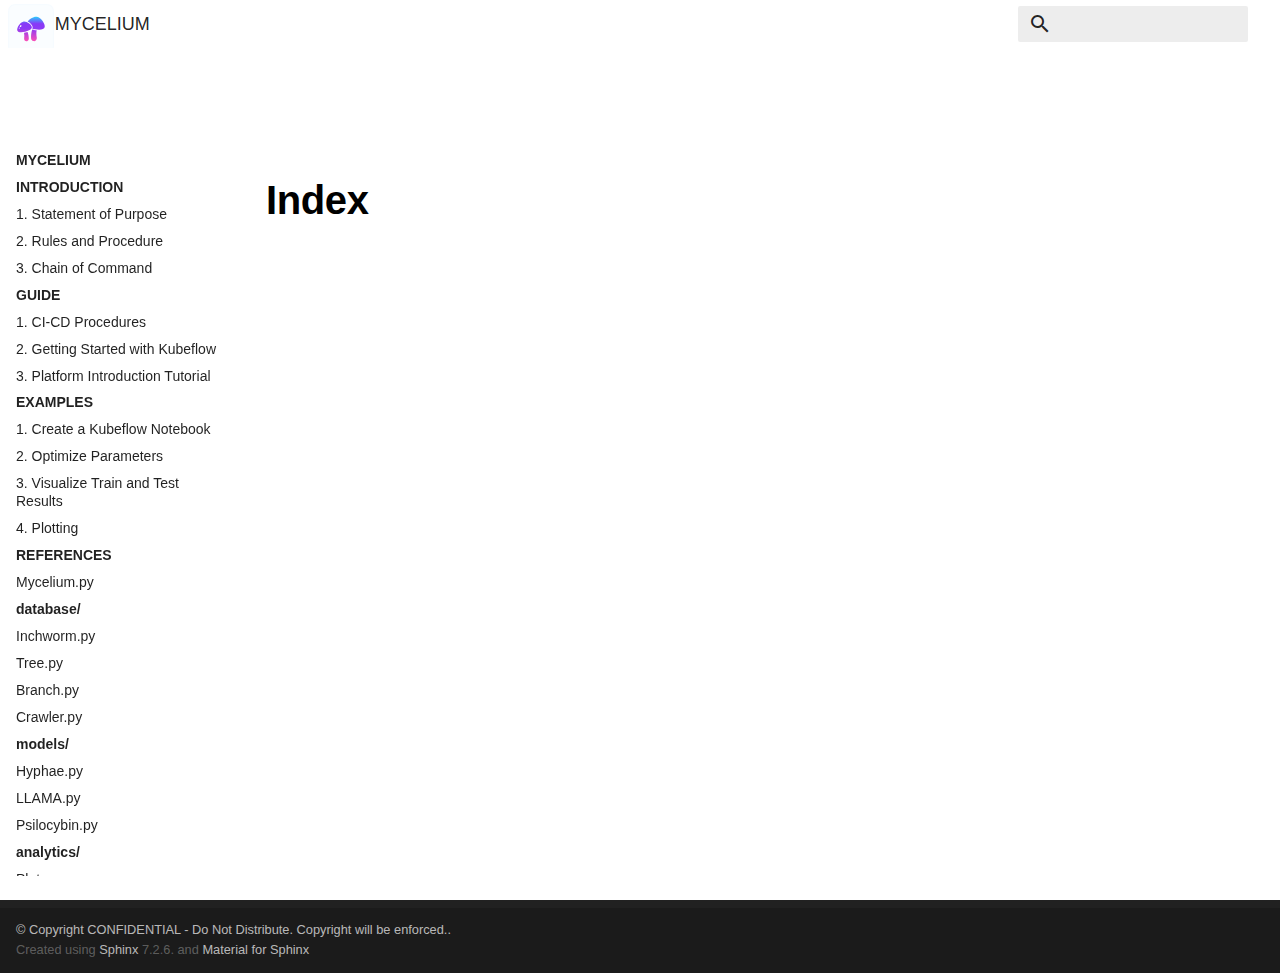
==== genindex.html @ 8ce32961 "add new code" ====
<!DOCTYPE html>

<html lang="en" data-content_root="./">
  <head>
    <meta charset="utf-8" />
    <meta name="viewport" content="width=device-width, initial-scale=1.0" />
  <meta name="viewport" content="width=device-width,initial-scale=1">
  <meta http-equiv="x-ua-compatible" content="ie=edge">
  <meta name="lang:clipboard.copy" content="Copy to clipboard">
  <meta name="lang:clipboard.copied" content="Copied to clipboard">
  <meta name="lang:search.language" content="en">
  <meta name="lang:search.pipeline.stopwords" content="True">
  <meta name="lang:search.pipeline.trimmer" content="True">
  <meta name="lang:search.result.none" content="No matching documents">
  <meta name="lang:search.result.one" content="1 matching document">
  <meta name="lang:search.result.other" content="# matching documents">
  <meta name="lang:search.tokenizer" content="[\s\-]+">

  
    <link href="https://fonts.gstatic.com/" rel="preconnect" crossorigin>
    <link href="https://fonts.googleapis.com/css?family=Roboto+Mono:400,500,700|Roboto:300,400,400i,700&display=fallback" rel="stylesheet">

    <style>
      body,
      input {
        font-family: "Roboto", "Helvetica Neue", Helvetica, Arial, sans-serif
      }

      code,
      kbd,
      pre {
        font-family: "Roboto Mono", "Courier New", Courier, monospace
      }
    </style>
  

  <link rel="stylesheet" href="_static/stylesheets/application.css"/>
  <link rel="stylesheet" href="_static/stylesheets/application-palette.css"/>
  <link rel="stylesheet" href="_static/stylesheets/application-fixes.css"/>
  
  <link rel="stylesheet" href="_static/fonts/material-icons.css"/>
  
  <meta name="theme-color" content="#3f51b5">
  <script src="_static/javascripts/modernizr.js"></script>
  
  
  
    <title>Index &#8212; MYCELIUM  documentation</title>
    <link rel="stylesheet" type="text/css" href="_static/pygments.css?v=83e35b93" />
    <link rel="stylesheet" type="text/css" href="_static/material.css?v=79c92029" />
    <link rel="stylesheet" type="text/css" href="_static/_style.css?v=a28cf678" />
    <link rel="stylesheet" type="text/css" href="_static/_style.css?v=a28cf678" />
    <script src="_static/documentation_options.js?v=5929fcd5"></script>
    <script src="_static/doctools.js?v=888ff710"></script>
    <script src="_static/sphinx_highlight.js?v=dc90522c"></script>
    <script crossorigin="anonymous" integrity="sha256-Ae2Vz/4ePdIu6ZyI/5ZGsYnb+m0JlOmKPjt6XZ9JJkA=" src="https://cdnjs.cloudflare.com/ajax/libs/require.js/2.3.4/require.min.js"></script>
    <link rel="index" title="Index" href="#" />
    <link rel="search" title="Search" href="search.html" />
  
   

  </head>
  <body dir=ltr
        data-md-color-primary=white data-md-color-accent=black>
  
  <svg class="md-svg">
    <defs data-children-count="0">
      
      <svg xmlns="http://www.w3.org/2000/svg" width="416" height="448" viewBox="0 0 416 448" id="__github"><path fill="currentColor" d="M160 304q0 10-3.125 20.5t-10.75 19T128 352t-18.125-8.5-10.75-19T96 304t3.125-20.5 10.75-19T128 256t18.125 8.5 10.75 19T160 304zm160 0q0 10-3.125 20.5t-10.75 19T288 352t-18.125-8.5-10.75-19T256 304t3.125-20.5 10.75-19T288 256t18.125 8.5 10.75 19T320 304zm40 0q0-30-17.25-51T296 232q-10.25 0-48.75 5.25Q229.5 240 208 240t-39.25-2.75Q130.75 232 120 232q-29.5 0-46.75 21T56 304q0 22 8 38.375t20.25 25.75 30.5 15 35 7.375 37.25 1.75h42q20.5 0 37.25-1.75t35-7.375 30.5-15 20.25-25.75T360 304zm56-44q0 51.75-15.25 82.75-9.5 19.25-26.375 33.25t-35.25 21.5-42.5 11.875-42.875 5.5T212 416q-19.5 0-35.5-.75t-36.875-3.125-38.125-7.5-34.25-12.875T37 371.5t-21.5-28.75Q0 312 0 260q0-59.25 34-99-6.75-20.5-6.75-42.5 0-29 12.75-54.5 27 0 47.5 9.875t47.25 30.875Q171.5 96 212 96q37 0 70 8 26.25-20.5 46.75-30.25T376 64q12.75 25.5 12.75 54.5 0 21.75-6.75 42 34 40 34 99.5z"/></svg>
      
    </defs>
  </svg>
  
  <input class="md-toggle" data-md-toggle="drawer" type="checkbox" id="__drawer">
  <input class="md-toggle" data-md-toggle="search" type="checkbox" id="__search">
  <label class="md-overlay" data-md-component="overlay" for="__drawer"></label>
  <a href="#genindex" tabindex="1" class="md-skip"> Skip to content </a>
  <header class="md-header" data-md-component="header">
  <nav class="md-header-nav md-grid">
    <div class="md-flex navheader">
      <div class="md-flex__cell md-flex__cell--shrink">
        <a href="index.html" title="MYCELIUM  documentation"
           class="md-header-nav__button md-logo">
          
            &nbsp;
          
        </a>
      </div>
      <div class="md-flex__cell md-flex__cell--shrink">
        <label class="md-icon md-icon--menu md-header-nav__button" for="__drawer"></label>
      </div>
      <div class="md-flex__cell md-flex__cell--stretch">
        <div class="md-flex__ellipsis md-header-nav__title" data-md-component="title">
          <span class="md-header-nav__topic">MYCELIUM</span>
          <span class="md-header-nav__topic"> Index </span>
        </div>
      </div>
      <div class="md-flex__cell md-flex__cell--shrink">
        <label class="md-icon md-icon--search md-header-nav__button" for="__search"></label>
        
<div class="md-search" data-md-component="search" role="dialog">
  <label class="md-search__overlay" for="__search"></label>
  <div class="md-search__inner" role="search">
    <form class="md-search__form" action="search.html" method="get" name="search">
      <input type="text" class="md-search__input" name="q" placeholder=""Search""
             autocapitalize="off" autocomplete="off" spellcheck="false"
             data-md-component="query" data-md-state="active">
      <label class="md-icon md-search__icon" for="__search"></label>
      <button type="reset" class="md-icon md-search__icon" data-md-component="reset" tabindex="-1">
        &#xE5CD;
      </button>
    </form>
    <div class="md-search__output">
      <div class="md-search__scrollwrap" data-md-scrollfix>
        <div class="md-search-result" data-md-component="result">
          <div class="md-search-result__meta">
            Type to start searching
          </div>
          <ol class="md-search-result__list"></ol>
        </div>
      </div>
    </div>
  </div>
</div>

      </div>
      
      
  
  <script src="_static/javascripts/version_dropdown.js"></script>
  <script>
    var json_loc = ""versions.json"",
        target_loc = "../",
        text = "Versions";
    $( document ).ready( add_version_dropdown(json_loc, target_loc, text));
  </script>
  

    </div>
  </nav>
</header>

  
  <div class="md-container">
    
    
    
  <nav class="md-tabs" data-md-component="tabs">
    <div class="md-tabs__inner md-grid">
      <ul class="md-tabs__list">
          <li class="md-tabs__item"><a href="index.html" class="md-tabs__link">MYCELIUM  documentation</a></li>
      </ul>
    </div>
  </nav>
    <main class="md-main">
      <div class="md-main__inner md-grid" data-md-component="container">
        
          <div class="md-sidebar md-sidebar--primary" data-md-component="navigation">
            <div class="md-sidebar__scrollwrap">
              <div class="md-sidebar__inner">
                <nav class="md-nav md-nav--primary" data-md-level="0">
  <label class="md-nav__title md-nav__title--site" for="__drawer">
    <a href="index.html" title="MYCELIUM documentation" class="md-nav__button md-logo">
      
        <img src="_static/" alt=" logo" width="48" height="48">
      
    </a>
    <a href="index.html"
       title="MYCELIUM documentation">MYCELIUM</a>
  </label>
  

  
  <ul class="md-nav__list">
    <li class="md-nav__item">
    
      <span class="md-nav__link caption"><span class="caption-text">INTRODUCTION</span></span>
    
    </li>
    <li class="md-nav__item">
    
    
      <a href="Guide/purpose.html" class="md-nav__link">1. Statement of Purpose</a>
      
    
    </li>
    <li class="md-nav__item">
    
    
      <a href="Guide/guidelines.html" class="md-nav__link">2. Rules and Procedure</a>
      
    
    </li>
    <li class="md-nav__item">
    
    
      <a href="Guide/chain-of-command.html" class="md-nav__link">3. Chain of Command</a>
      
    
    </li>
    <li class="md-nav__item">
    
      <span class="md-nav__link caption"><span class="caption-text">GUIDE</span></span>
    
    </li>
    <li class="md-nav__item">
    
    
      <a href="Guide/ci-cd.html" class="md-nav__link">1. CI-CD Procedures</a>
      
    
    </li>
    <li class="md-nav__item">
    
    
      <a href="Guide/kubeflow.html" class="md-nav__link">2. Getting Started with Kubeflow</a>
      
    
    </li>
    <li class="md-nav__item">
    
    
      <a href="Guide/dashboard.html" class="md-nav__link">3. Platform Introduction Tutorial</a>
      
    
    </li>
    <li class="md-nav__item">
    
      <span class="md-nav__link caption"><span class="caption-text">EXAMPLES</span></span>
    
    </li>
    <li class="md-nav__item">
    
    
      <a href="Examples/notebooks.html" class="md-nav__link">1. Create a Kubeflow Notebook</a>
      
    
    </li>
    <li class="md-nav__item">
    
    
      <a href="Examples/katib.html" class="md-nav__link">2. Optimize Parameters</a>
      
    
    </li>
    <li class="md-nav__item">
    
    
      <a href="Examples/tensorboards.html" class="md-nav__link">3. Visualize Train and Test Results</a>
      
    
    </li>
    <li class="md-nav__item">
    
    
      <a href="Examples/plot-overview.html" class="md-nav__link">4. Plotting</a>
      
    
    </li>
    <li class="md-nav__item">
    
      <span class="md-nav__link caption"><span class="caption-text">REFERENCES</span></span>
    
    </li>
    <li class="md-nav__item">
    
    
      <a href="References/Mycelium.html" class="md-nav__link">Mycelium.py</a>
      
    
    </li>
    <li class="md-nav__item">
    
      <span class="md-nav__link caption"><span class="caption-text">database/</span></span>
    
    </li>
    <li class="md-nav__item">
    
    
      <a href="References/Mycelium/Inchworm.html" class="md-nav__link">Inchworm.py</a>
      
    
    </li>
    <li class="md-nav__item">
    
    
      <a href="References/Mycelium/Tree.html" class="md-nav__link">Tree.py</a>
      
    
    </li>
    <li class="md-nav__item">
    
    
      <a href="References/Mycelium/Branch.html" class="md-nav__link">Branch.py</a>
      
    
    </li>
    <li class="md-nav__item">
    
    
      <a href="References/Mycelium/Crawler.html" class="md-nav__link">Crawler.py</a>
      
    
    </li>
    <li class="md-nav__item">
    
      <span class="md-nav__link caption"><span class="caption-text">models/</span></span>
    
    </li>
    <li class="md-nav__item">
    
    
      <a href="References/Mycelium/Hyphae.html" class="md-nav__link">Hyphae.py</a>
      
    
    </li>
    <li class="md-nav__item">
    
    
      <a href="References/Mycelium/LLAMA.html" class="md-nav__link">LLAMA.py</a>
      
    
    </li>
    <li class="md-nav__item">
    
    
      <a href="References/Mycelium/Psilocybin.html" class="md-nav__link">Psilocybin.py</a>
      
    
    </li>
    <li class="md-nav__item">
    
      <span class="md-nav__link caption"><span class="caption-text">analytics/</span></span>
    
    </li>
    <li class="md-nav__item">
    
    
      <a href="References/Mycelium/Plot.html" class="md-nav__link">Plot.py</a>
      
    
    </li>
    <li class="md-nav__item">
    
    
      <a href="References/Mycelium/Cap.html" class="md-nav__link">Cap.py</a>
      
    
    </li>
  </ul>
  

</nav>
              </div>
            </div>
          </div>
          <div class="md-sidebar md-sidebar--secondary" data-md-component="toc">
            <div class="md-sidebar__scrollwrap">
              <div class="md-sidebar__inner">
                
<nav class="md-nav md-nav--secondary">
  <ul class="md-nav__list" data-md-scrollfix="">
    

<li id="searchbox" class="md-nav__item"></li>

  </ul>
</nav>
              </div>
            </div>
          </div>
        
        <div class="md-content">
          <article class="md-content__inner md-typeset" role="main">
            

<h1 id="index">Index</h1>

<div class="genindex-jumpbox">
 
</div>


          </article>
        </div>
      </div>
    </main>
  </div>
  <footer class="md-footer">
    <div class="md-footer-nav">
      <nav class="md-footer-nav__inner md-grid">
          
          
        </a>
        
      </nav>
    </div>
    <div class="md-footer-meta md-typeset">
      <div class="md-footer-meta__inner md-grid">
        <div class="md-footer-copyright">
          <div class="md-footer-copyright__highlight">
              &#169; Copyright CONFIDENTIAL - Do Not Distribute. Copyright will be enforced..
              
          </div>
            Created using
            <a href="http://www.sphinx-doc.org/">Sphinx</a> 7.2.6.
             and
            <a href="https://github.com/bashtage/sphinx-material/">Material for
              Sphinx</a>
        </div>
      </div>
    </div>
  </footer>
  <script src="_static/javascripts/application.js"></script>
  <script>app.initialize({version: "1.0.4", url: {base: ".."}})</script>
  </body>
</html>
---- _static/stylesheets/application.css ----
@charset "UTF-8";
html{
    box-sizing:border-box
}
*,:after,:before{
    box-sizing:inherit
}
html{
    -webkit-text-size-adjust:none;
    -moz-text-size-adjust:none;
    -ms-text-size-adjust:none;
    text-size-adjust:none
}
body{
    margin:0
}
hr{
    overflow:visible;
    box-sizing:content-box
}
a{
    -webkit-text-decoration-skip:objects
}
a,button,input,label{
    -webkit-tap-highlight-color:transparent
}
a{
    color:inherit;
    text-decoration:none
}
small,sub,sup{
    font-size:80%
}
sub,sup{
    position:relative;
    line-height:0;
    vertical-align:baseline
}
sub{
    bottom:-.25em
}
sup{
    top:-.5em
}
img{
    border-style:none
}
table{
    border-collapse:separate;
    border-spacing:0
}
td,th{
    font-weight:400;
    vertical-align:top
}
button{
    margin:0;
    padding:0;
    border:0;
    outline-style:none;
    background:transparent;
    font-size:inherit
}
input{
    border:0;
    outline:0
}
.md-clipboard:before,.md-icon,.md-nav__button,.md-nav__link:after,.md-nav__title:before,.md-search-result__article--document:before,.md-source-file:before,.md-typeset .admonition>.admonition-title:before,.md-typeset .admonition>summary:before,.md-typeset .critic.comment:before,.md-typeset .footnote-backref,.md-typeset .task-list-control .task-list-indicator:before,.md-typeset details>.admonition-title:before,.md-typeset details>summary:before,.md-typeset summary:after{
    font-family:Material Icons;
    font-style:normal;
    font-variant:normal;
    font-weight:400;
    line-height:1;
    text-transform:none;
    white-space:nowrap;
    speak:none;
    word-wrap:normal;
    direction:ltr
}
.md-content__icon,.md-footer-nav__button,.md-header-nav__button,.md-nav__button,.md-nav__title:before,.md-search-result__article--document:before{
    display:inline-block;
    margin:.2rem;
    padding:.4rem;
    font-size:1.2rem;
    cursor:pointer
}
.md-icon--arrow-back:before{
    content:""
}
.md-icon--arrow-forward:before{
    content:""
}
.md-icon--menu:before{
    content:""
}
.md-icon--search:before{
    content:""
}
[dir=rtl] .md-icon--arrow-back:before{
    content:""
}
[dir=rtl] .md-icon--arrow-forward:before{
    content:""
}
body{
    -webkit-font-smoothing:antialiased;
    -moz-osx-font-smoothing:grayscale
}
body,input{
    color:rgba(0,0,0,.87);
    -webkit-font-feature-settings:"kern","liga";
    font-feature-settings:"kern","liga";
    font-family:"Roboto", "Helvetica Neue", Helvetica, Arial, sans-serif;
}
code,kbd,pre{
    color:rgba(0,0,0,.87);
    -webkit-font-feature-settings:"kern";
    font-feature-settings:"kern";
    font-family:"Roboto Mono", "Courier New", Courier, monospace;
}
.md-typeset{
    font-size:.8rem;
    line-height:1.6;
    -webkit-print-color-adjust:exact
}
.md-typeset blockquote,.md-typeset ol,.md-typeset p,.md-typeset ul{
    margin:1em 0
}
.md-typeset h1{
    margin:0 0 2rem;
    color:rgba(0,0,0,.54);
    font-size:1.5625rem;
    line-height:1.3
}
.md-typeset h1,.md-typeset h2{
    font-weight:300;
    letter-spacing:-.01em
}
.md-typeset h2{
    margin:2rem 0 .8rem;
    font-size:1.25rem;
    line-height:1.4
}
.md-typeset h3{
    margin:1.6rem 0 .8rem;
    font-size:1rem;
    font-weight:400;
    letter-spacing:-.01em;
    line-height:1.5
}
.md-typeset h2+h3{
    margin-top:.8rem
}
.md-typeset h4{
    font-size:.8rem
}
.md-typeset h4,.md-typeset h5,.md-typeset h6{
    margin:.8rem 0;
    font-weight:700;
    letter-spacing:-.01em
}
.md-typeset h5,.md-typeset h6{
    color:rgba(0,0,0,.54);
    font-size:.64rem
}
.md-typeset h5{
    text-transform:uppercase
}
.md-typeset hr{
    margin:1.5em 0;
    border-bottom:.05rem dotted rgba(0,0,0,.26)
}
.md-typeset a{
    color:#3f51b5;
    word-break:break-word
}
.md-typeset a,.md-typeset a:before{
    transition:color .125s
}
.md-typeset a:active,.md-typeset a:hover{
    color:#536dfe
}
.md-typeset code,.md-typeset pre{
    background-color:hsla(0,0%,92.5%,.5);
    color:#37474f;
    font-size:85%;
    direction:ltr
}
.md-typeset code{
    margin:0 .29412em;
    padding:.07353em 0;
    border-radius:.1rem;
    word-break:break-word;
    -webkit-box-decoration-break:clone;
    box-decoration-break:clone
}
/* TODO: Reverted from #35, needs a different fix
.md-typeset code::before {
  content: "\00a0";
}
.md-typeset code::after {
  content: "\00a0";
}
*/
.md-typeset h1 code,.md-typeset h2 code,.md-typeset h3 code,.md-typeset h4 code,.md-typeset h5 code,.md-typeset h6 code{
    margin:0;
    background-color:transparent;
    box-shadow:none
}
.md-typeset a>code{
    margin:inherit;
    padding:inherit;
    border-radius:initial;
    background-color:inherit;
    color:inherit;
    box-shadow:none
}
.md-typeset pre{
    position:relative;
    margin:1em 0;
    border-radius:.1rem;
    line-height:1.4;
    -webkit-overflow-scrolling:touch
}
.md-typeset pre>code{
    /*
    See GH #32
    display:block;
    */
    margin:0;
    padding:.525rem .6rem;
    background-color:transparent;
    font-size:inherit;
    box-shadow:none;
    -webkit-box-decoration-break:slice;
    box-decoration-break:slice;
    overflow:auto
}
.md-typeset pre>code::-webkit-scrollbar{
    width:.2rem;
    height:.2rem
}
.md-typeset pre>code::-webkit-scrollbar-thumb{
    background-color:rgba(0,0,0,.26)
}
.md-typeset pre>code::-webkit-scrollbar-thumb:hover{
    background-color:#536dfe
}
.md-typeset kbd{
    padding:0 .29412em;
    border-radius:.15rem;
    border:.05rem solid #c9c9c9;
    border-bottom-color:#bcbcbc;
    background-color:#fcfcfc;
    color:#555;
    font-size:85%;
    box-shadow:0 .05rem 0 #b0b0b0;
    word-break:break-word
}
.md-typeset mark{
    margin:0 .25em;
    padding:.0625em 0;
    border-radius:.1rem;
    background-color:rgba(255,235,59,.5);
    box-shadow:.25em 0 0 rgba(255,235,59,.5),-.25em 0 0 rgba(255,235,59,.5);
    word-break:break-word;
    -webkit-box-decoration-break:clone;
    box-decoration-break:clone
}
.md-typeset abbr{
    border-bottom:.05rem dotted rgba(0,0,0,.54);
    text-decoration:none;
    cursor:help
}
.md-typeset small{
    opacity:.75
}
.md-typeset sub,.md-typeset sup{
    margin-left:.07812em
}
[dir=rtl] .md-typeset sub,[dir=rtl] .md-typeset sup{
    margin-right:.07812em;
    margin-left:0
}
.md-typeset blockquote{
    padding-left:.6rem;
    border-left:.2rem solid rgba(0,0,0,.26);
    color:rgba(0,0,0,.54)
}
[dir=rtl] .md-typeset blockquote{
    padding-right:.6rem;
    padding-left:0;
    border-right:.2rem solid rgba(0,0,0,.26);
    border-left:initial
}
.md-typeset ul{
    list-style-type:disc
}
.md-typeset ol,.md-typeset ul{
    margin-left:.625em;
    padding:0
}
[dir=rtl] .md-typeset ol,[dir=rtl] .md-typeset ul{
    margin-right:.625em;
    margin-left:0
}
.md-typeset ol ol,.md-typeset ul ol{
    list-style-type:lower-alpha
}
.md-typeset ol ol ol,.md-typeset ul ol ol{
    list-style-type:lower-roman
}
.md-typeset ol li,.md-typeset ul li{
    margin-bottom:.5em;
    margin-left:1.25em
}
[dir=rtl] .md-typeset ol li,[dir=rtl] .md-typeset ul li{
    margin-right:1.25em;
    margin-left:0
}
.md-typeset ol li blockquote,.md-typeset ol li p,.md-typeset ul li blockquote,.md-typeset ul li p{
    margin:.5em 0
}
.md-typeset ol li:last-child,.md-typeset ul li:last-child{
    margin-bottom:0
}
.md-typeset ol li ol,.md-typeset ol li ul,.md-typeset ul li ol,.md-typeset ul li ul{
    margin:.5em 0 .5em .625em
}
[dir=rtl] .md-typeset ol li ol,[dir=rtl] .md-typeset ol li ul,[dir=rtl] .md-typeset ul li ol,[dir=rtl] .md-typeset ul li ul{
    margin-right:.625em;
    margin-left:0
}
.md-typeset dd{
    margin:1em 0 1em 1.875em
}
[dir=rtl] .md-typeset dd{
    margin-right:1.875em;
    margin-left:0
}
.md-typeset iframe,.md-typeset img,.md-typeset svg{
    max-width:100%
}
.md-typeset table:not([class]){
    box-shadow:0 2px 2px 0 rgba(0,0,0,.14),0 1px 5px 0 rgba(0,0,0,.12),0 3px 1px -2px rgba(0,0,0,.2);
    display:inline-block;
    max-width:100%;
    border-radius:.1rem;
    font-size:.64rem;
    overflow:auto;
    -webkit-overflow-scrolling:touch
}
.md-typeset table:not([class])+*{
    margin-top:1.5em
}
.md-typeset table:not([class]) td:not([align]),.md-typeset table:not([class]) th:not([align]){
    text-align:left
}
[dir=rtl] .md-typeset table:not([class]) td:not([align]),[dir=rtl] .md-typeset table:not([class]) th:not([align]){
    text-align:right
}
.md-typeset table:not([class]) th{
    min-width:5rem;
    padding:.6rem .8rem;
    background-color:rgba(0,0,0,.54);
    color:#fff;
    vertical-align:top
}
.md-typeset table:not([class]) td{
    padding:.6rem .8rem;
    border-top:.05rem solid rgba(0,0,0,.07);
    vertical-align:top
}
.md-typeset table:not([class]) tr{
    transition:background-color .125s
}
.md-typeset table:not([class]) tr:hover{
    background-color:rgba(0,0,0,.035);
    box-shadow:inset 0 .05rem 0 #fff
}
.md-typeset table:not([class]) tr:first-child td{
    border-top:0
}
.md-typeset table:not([class]) a{
    word-break:normal
}
.md-typeset__scrollwrap{
    margin:1em -.8rem;
    overflow-x:auto;
    -webkit-overflow-scrolling:touch
}
.md-typeset .md-typeset__table{
    display:inline-block;
    margin-bottom:.5em;
    padding:0 .8rem
}
.md-typeset .md-typeset__table table{
    display:table;
    width:100%;
    margin:0;
    overflow:hidden
}
html{
    font-size:125%;
    overflow-x:hidden
}
body,html{
    height:100%
}
body{
    position:relative;
    font-size:.5rem
}
hr{
    display:block;
    height:.05rem;
    padding:0;
    border:0
}
.md-svg{
    display:none
}
.md-grid{
    max-width:73rem;
    margin-right:auto;
    margin-left:auto
}
.md-container,.md-main{
    overflow:auto
}
.md-container{
    display:table;
    width:100%;
    height:100%;
    padding-top:2.4rem;
    table-layout:fixed
}
.md-main{
    display:table-row;
    height:100%
}
.md-main__inner{
    height:100%;
    padding-top:1.5rem;
    padding-bottom:.05rem
}
.md-toggle{
    display:none
}
.md-overlay{
    position:fixed;
    top:0;
    width:0;
    height:0;
    transition:width 0s .25s,height 0s .25s,opacity .25s;
    background-color:rgba(0,0,0,.54);
    opacity:0;
    z-index:3
}
.md-flex{
    display:table
}
.md-flex__cell{
    display:table-cell;
    position:relative;
    vertical-align:top
}
.md-flex__cell--shrink{
    width:0
}
.md-flex__cell--stretch{
    display:table;
    width:100%;
    table-layout:fixed
}
.md-flex__ellipsis{
    display:table-cell;
    text-overflow:ellipsis;
    white-space:nowrap;
    overflow:hidden
}
.md-skip{
    position:fixed;
    width:.05rem;
    height:.05rem;
    margin:.5rem;
    padding:.3rem .5rem;
    -webkit-transform:translateY(.4rem);
    transform:translateY(.4rem);
    border-radius:.1rem;
    background-color:rgba(0,0,0,.87);
    color:#fff;
    font-size:.64rem;
    opacity:0;
    overflow:hidden
}
.md-skip:focus{
    width:auto;
    height:auto;
    clip:auto;
    -webkit-transform:translateX(0);
    transform:translateX(0);
    transition:opacity .175s 75ms,-webkit-transform .25s cubic-bezier(.4,0,.2,1);
    transition:transform .25s cubic-bezier(.4,0,.2,1),opacity .175s 75ms;
    transition:transform .25s cubic-bezier(.4,0,.2,1),opacity .175s 75ms,-webkit-transform .25s cubic-bezier(.4,0,.2,1);
    opacity:1;
    z-index:10
}
@page{
    margin:25mm
}
.md-clipboard{
    position:absolute;
    top:.3rem;
    right:.3rem;
    width:1.4rem;
    height:1.4rem;
    border-radius:.1rem;
    font-size:.8rem;
    cursor:pointer;
    z-index:1;
    -webkit-backface-visibility:hidden;
    backface-visibility:hidden
}
.md-clipboard:before{
    transition:color .25s,opacity .25s;
    color:rgba(0,0,0,.07);
    content:"\E14D"
}
.codehilite:hover .md-clipboard:before,.md-typeset .highlight:hover .md-clipboard:before,pre:hover .md-clipboard:before{
    color:rgba(0,0,0,.54)
}
.md-clipboard:focus:before,.md-clipboard:hover:before{
    color:#536dfe
}
.md-clipboard__message{
    display:block;
    position:absolute;
    top:0;
    right:1.7rem;
    padding:.3rem .5rem;
    -webkit-transform:translateX(.4rem);
    transform:translateX(.4rem);
    transition:opacity .175s,-webkit-transform .25s cubic-bezier(.9,.1,.9,0);
    transition:transform .25s cubic-bezier(.9,.1,.9,0),opacity .175s;
    transition:transform .25s cubic-bezier(.9,.1,.9,0),opacity .175s,-webkit-transform .25s cubic-bezier(.9,.1,.9,0);
    border-radius:.1rem;
    background-color:rgba(0,0,0,.54);
    color:#fff;
    font-size:.64rem;
    white-space:nowrap;
    opacity:0;
    pointer-events:none
}
.md-clipboard__message--active{
    -webkit-transform:translateX(0);
    transform:translateX(0);
    transition:opacity .175s 75ms,-webkit-transform .25s cubic-bezier(.4,0,.2,1);
    transition:transform .25s cubic-bezier(.4,0,.2,1),opacity .175s 75ms;
    transition:transform .25s cubic-bezier(.4,0,.2,1),opacity .175s 75ms,-webkit-transform .25s cubic-bezier(.4,0,.2,1);
    opacity:1;
    pointer-events:auto
}
.md-clipboard__message:before{
    content:attr(aria-label)
}
.md-clipboard__message:after{
    display:block;
    position:absolute;
    top:50%;
    right:-.2rem;
    width:0;
    margin-top:-.2rem;
    border-color:transparent rgba(0,0,0,.54);
    border-style:solid;
    border-width:.2rem 0 .2rem .2rem;
    content:""
}
.md-content__inner{
    margin:0 .8rem 1.2rem;
    padding-top:.6rem
}
.md-content__inner:before{
    display:block;
    height:.4rem;
    content:""
}
.md-content__inner>:last-child{
    margin-bottom:0
}
.md-content__icon{
    position:relative;
    margin:.4rem 0;
    padding:0;
    float:right
}
.md-typeset .md-content__icon{
    color:rgba(0,0,0,.26)
}
.md-header{
    position:fixed;
    top:0;
    right:0;
    left:0;
    height:2.4rem;
    transition:background-color .25s,color .25s;
    background-color:#3f51b5;
    color:#fff;
    box-shadow:none;
    z-index:2;
    -webkit-backface-visibility:hidden;
    backface-visibility:hidden
}
.no-js .md-header{
    transition:none;
    box-shadow:none
}
.md-header[data-md-state=shadow]{
    transition:background-color .25s,color .25s,box-shadow .25s;
    box-shadow:0 0 .2rem rgba(0,0,0,.1),0 .2rem .4rem rgba(0,0,0,.2)
}
.md-header-nav{
    padding:0 .2rem
}
.md-header-nav__button{
    position:relative;
    transition:opacity .25s;
    z-index:1
}
.md-header-nav__button:hover{
    opacity:.7
}
.md-header-nav__button.md-logo *{
    display:block
}
.no-js .md-header-nav__button.md-icon--search{
    display:none
}
.md-header-nav__topic{
    display:block;
    position:absolute;
    transition:opacity .15s,-webkit-transform .4s cubic-bezier(.1,.7,.1,1);
    transition:transform .4s cubic-bezier(.1,.7,.1,1),opacity .15s;
    transition:transform .4s cubic-bezier(.1,.7,.1,1),opacity .15s,-webkit-transform .4s cubic-bezier(.1,.7,.1,1);
    text-overflow:ellipsis;
    white-space:nowrap;
    overflow:hidden
}
.md-header-nav__topic+.md-header-nav__topic{
    -webkit-transform:translateX(1.25rem);
    transform:translateX(1.25rem);
    transition:opacity .15s,-webkit-transform .4s cubic-bezier(1,.7,.1,.1);
    transition:transform .4s cubic-bezier(1,.7,.1,.1),opacity .15s;
    transition:transform .4s cubic-bezier(1,.7,.1,.1),opacity .15s,-webkit-transform .4s cubic-bezier(1,.7,.1,.1);
    opacity:0;
    z-index:-1;
    pointer-events:none
}
[dir=rtl] .md-header-nav__topic+.md-header-nav__topic{
    -webkit-transform:translateX(-1.25rem);
    transform:translateX(-1.25rem)
}
.no-js .md-header-nav__topic{
    position:static
}
.no-js .md-header-nav__topic+.md-header-nav__topic{
    display:none
}
.md-header-nav__title{
    padding:0 1rem;
    font-size:.9rem;
    line-height:2.4rem
}
.md-header-nav__title[data-md-state=active] .md-header-nav__topic{
    -webkit-transform:translateX(-1.25rem);
    transform:translateX(-1.25rem);
    transition:opacity .15s,-webkit-transform .4s cubic-bezier(1,.7,.1,.1);
    transition:transform .4s cubic-bezier(1,.7,.1,.1),opacity .15s;
    transition:transform .4s cubic-bezier(1,.7,.1,.1),opacity .15s,-webkit-transform .4s cubic-bezier(1,.7,.1,.1);
    opacity:0;
    z-index:-1;
    pointer-events:none
}
[dir=rtl] .md-header-nav__title[data-md-state=active] .md-header-nav__topic{
    -webkit-transform:translateX(1.25rem);
    transform:translateX(1.25rem)
}
.md-header-nav__title[data-md-state=active] .md-header-nav__topic+.md-header-nav__topic{
    -webkit-transform:translateX(0);
    transform:translateX(0);
    transition:opacity .15s,-webkit-transform .4s cubic-bezier(.1,.7,.1,1);
    transition:transform .4s cubic-bezier(.1,.7,.1,1),opacity .15s;
    transition:transform .4s cubic-bezier(.1,.7,.1,1),opacity .15s,-webkit-transform .4s cubic-bezier(.1,.7,.1,1);
    opacity:1;
    z-index:0;
    pointer-events:auto
}
.md-header-nav__source{
    display:none
}
.md-hero{
    transition:background .25s;
    background-color:#3f51b5;
    color:#fff;
    font-size:1rem;
    overflow:hidden
}
.md-hero__inner{
    margin-top:1rem;
    padding:.8rem .8rem .4rem;
    transition:opacity .25s,-webkit-transform .4s cubic-bezier(.1,.7,.1,1);
    transition:transform .4s cubic-bezier(.1,.7,.1,1),opacity .25s;
    transition:transform .4s cubic-bezier(.1,.7,.1,1),opacity .25s,-webkit-transform .4s cubic-bezier(.1,.7,.1,1);
    transition-delay:.1s
}
[data-md-state=hidden] .md-hero__inner{
    pointer-events:none;
    -webkit-transform:translateY(.625rem);
    transform:translateY(.625rem);
    transition:opacity .1s 0s,-webkit-transform 0s .4s;
    transition:transform 0s .4s,opacity .1s 0s;
    transition:transform 0s .4s,opacity .1s 0s,-webkit-transform 0s .4s;
    opacity:0
}
.md-hero--expand .md-hero__inner{
    margin-bottom:1.2rem
}
.md-footer-nav{
    background-color:rgba(0,0,0,.87);
    color:#fff
}
.md-footer-nav__inner{
    padding:.2rem;
    overflow:auto
}
.md-footer-nav__link{
    padding-top:1.4rem;
    padding-bottom:.4rem;
    transition:opacity .25s
}
.md-footer-nav__link:hover{
    opacity:.7
}
.md-footer-nav__link--prev{
    width:25%;
    float:left
}
[dir=rtl] .md-footer-nav__link--prev{
    float:right
}
.md-footer-nav__link--next{
    width:75%;
    float:right;
    text-align:right
}
[dir=rtl] .md-footer-nav__link--next{
    float:left;
    text-align:left
}
.md-footer-nav__button{
    transition:background .25s
}
.md-footer-nav__title{
    position:relative;
    padding:0 1rem;
    font-size:.9rem;
    line-height:2.4rem
}
.md-footer-nav__direction{
    position:absolute;
    right:0;
    left:0;
    margin-top:-1rem;
    padding:0 1rem;
    color:hsla(0,0%,100%,.7);
    font-size:.75rem
}
.md-footer-meta{
    background-color:rgba(0,0,0,.895)
}
.md-footer-meta__inner{
    padding:.2rem;
    overflow:auto
}
html .md-footer-meta.md-typeset a{
    color:hsla(0,0%,100%,.7)
}
html .md-footer-meta.md-typeset a:focus,html .md-footer-meta.md-typeset a:hover{
    color:#fff
}
.md-footer-copyright{
    margin:0 .6rem;
    padding:.4rem 0;
    color:hsla(0,0%,100%,.3);
    font-size:.64rem
}
.md-footer-copyright__highlight{
    color:hsla(0,0%,100%,.7)
}
.md-footer-social{
    margin:0 .4rem;
    padding:.2rem 0 .6rem
}
.md-footer-social__link{
    display:inline-block;
    width:1.6rem;
    height:1.6rem;
    font-size:.8rem;
    text-align:center
}
.md-footer-social__link:before{
    line-height:1.9
}
.md-nav{
    font-size:.7rem;
    line-height:1.3
}
.md-nav__title{
    display:block;
    padding:0 .6rem;
    font-weight:700;
    text-overflow:ellipsis;
    overflow:hidden
}
.md-nav__title:before{
    display:none;
    content:"\E5C4"
}
[dir=rtl] .md-nav__title:before{
    content:"\E5C8"
}
.md-nav__title .md-nav__button{
    display:none
}
.md-nav__list{
    margin:0;
    padding:0;
    list-style:none
}
.md-nav__item{
    padding:0 .6rem
}
.md-nav__item:last-child{
    padding-bottom:.6rem
}
.md-nav__item .md-nav__item{
    padding-right:0
}
[dir=rtl] .md-nav__item .md-nav__item{
    padding-right:.6rem;
    padding-left:0
}
.md-nav__item .md-nav__item:last-child{
    padding-bottom:0
}
.md-nav__button img{
    width:100%;
    height:auto
}
.md-nav__link{
    display:block;
    margin-top:.625em;
    transition:color .125s;
    text-overflow:ellipsis;
    cursor:pointer;
    overflow:hidden
}
.md-nav__item--nested>.md-nav__link:after{
    content:"\E313"
}
html .md-nav__link[for=__toc],html .md-nav__link[for=__toc]+.md-nav__link:after,html .md-nav__link[for=__toc]~.md-nav{
    display:none
}
.md-nav__link[data-md-state=blur]{
    color:rgba(0,0,0,.54)
}
.md-nav__link--active,.md-nav__link:active{
    color:#3f51b5
}
.md-nav__item--nested>.md-nav__link{
    color:inherit
}
.md-nav__link:focus,.md-nav__link:hover{
    color:#536dfe
}
.md-nav__source,.no-js .md-search{
    display:none
}
.md-search__overlay{
    opacity:0;
    z-index:1
}
.md-search__form{
    position:relative
}
.md-search__input{
    position:relative;
    padding:0 2.2rem 0 3.6rem;
    text-overflow:ellipsis;
    z-index:2
}
[dir=rtl] .md-search__input{
    padding:0 3.6rem 0 2.2rem
}
.md-search__input::-webkit-input-placeholder{
    transition:color .25s cubic-bezier(.1,.7,.1,1)
}
.md-search__input:-ms-input-placeholder{
    transition:color .25s cubic-bezier(.1,.7,.1,1)
}
.md-search__input::-ms-input-placeholder{
    transition:color .25s cubic-bezier(.1,.7,.1,1)
}
.md-search__input::placeholder{
    transition:color .25s cubic-bezier(.1,.7,.1,1)
}
.md-search__input::-webkit-input-placeholder,.md-search__input~.md-search__icon{
    color:rgba(0,0,0,.54)
}
.md-search__input:-ms-input-placeholder,.md-search__input~.md-search__icon{
    color:rgba(0,0,0,.54)
}
.md-search__input::-ms-input-placeholder,.md-search__input~.md-search__icon{
    color:rgba(0,0,0,.54)
}
.md-search__input::placeholder,.md-search__input~.md-search__icon{
    color:rgba(0,0,0,.54)
}
.md-search__input::-ms-clear{
    display:none
}
.md-search__icon{
    position:absolute;
    transition:color .25s cubic-bezier(.1,.7,.1,1),opacity .25s;
    font-size:1.2rem;
    cursor:pointer;
    z-index:2
}
.md-search__icon:hover{
    opacity:.7
}
.md-search__icon[for=__search]{
    top:.3rem;
    left:.5rem
}
[dir=rtl] .md-search__icon[for=__search]{
    right:.5rem;
    left:auto
}
.md-search__icon[for=__search]:before{
    content:"\E8B6"
}
.md-search__icon[type=reset]{
    top:.3rem;
    right:.5rem;
    -webkit-transform:scale(.125);
    transform:scale(.125);
    transition:opacity .15s,-webkit-transform .15s cubic-bezier(.1,.7,.1,1);
    transition:transform .15s cubic-bezier(.1,.7,.1,1),opacity .15s;
    transition:transform .15s cubic-bezier(.1,.7,.1,1),opacity .15s,-webkit-transform .15s cubic-bezier(.1,.7,.1,1);
    opacity:0
}
[dir=rtl] .md-search__icon[type=reset]{
    right:auto;
    left:.5rem
}
[data-md-toggle=search]:checked~.md-header .md-search__input:valid~.md-search__icon[type=reset]{
    -webkit-transform:scale(1);
    transform:scale(1);
    opacity:1
}
[data-md-toggle=search]:checked~.md-header .md-search__input:valid~.md-search__icon[type=reset]:hover{
    opacity:.7
}
.md-search__output{
    position:absolute;
    width:100%;
    border-radius:0 0 .1rem .1rem;
    overflow:hidden;
    z-index:1
}
.md-search__scrollwrap{
    height:100%;
    background-color:#fff;
    box-shadow:inset 0 .05rem 0 rgba(0,0,0,.07);
    overflow-y:auto;
    -webkit-overflow-scrolling:touch
}
.md-search-result{
    color:rgba(0,0,0,.87);
    word-break:break-word
}
.md-search-result__meta{
    padding:0 .8rem;
    background-color:rgba(0,0,0,.07);
    color:rgba(0,0,0,.54);
    font-size:.64rem;
    line-height:1.8rem
}
.md-search-result__list{
    margin:0;
    padding:0;
    border-top:.05rem solid rgba(0,0,0,.07);
    list-style:none
}
.md-search-result__item{
    box-shadow:0 -.05rem 0 rgba(0,0,0,.07)
}
.md-search-result__link{
    display:block;
    transition:background .25s;
    outline:0;
    overflow:hidden
}
.md-search-result__link:hover,.md-search-result__link[data-md-state=active]{
    background-color:rgba(83,109,254,.1)
}
.md-search-result__link:hover .md-search-result__article:before,.md-search-result__link[data-md-state=active] .md-search-result__article:before{
    opacity:.7
}
.md-search-result__link:last-child .md-search-result__teaser{
    margin-bottom:.6rem
}
.md-search-result__article{
    position:relative;
    padding:0 .8rem;
    overflow:auto
}
.md-search-result__article--document:before{
    position:absolute;
    left:0;
    margin:.1rem;
    transition:opacity .25s;
    color:rgba(0,0,0,.54);
    content:"\E880"
}
[dir=rtl] .md-search-result__article--document:before{
    right:0;
    left:auto
}
.md-search-result__article--document .md-search-result__title{
    margin:.55rem 0;
    font-size:.8rem;
    font-weight:400;
    line-height:1.4
}
.md-search-result__title{
    margin:.5em 0;
    font-size:.64rem;
    font-weight:700;
    line-height:1.4
}
.md-search-result__teaser{
    display:-webkit-box;
    max-height:1.65rem;
    margin:.5em 0;
    color:rgba(0,0,0,.54);
    font-size:.64rem;
    line-height:1.4;
    text-overflow:ellipsis;
    overflow:hidden;
    -webkit-line-clamp:2
}
.md-search-result em{
    font-style:normal;
    font-weight:700;
    text-decoration:underline
}
.md-sidebar{
    position:absolute;
    width:12.1rem;
    padding:1.2rem 0;
    overflow:hidden
}
.md-sidebar[data-md-state=lock]{
    position:fixed;
    top:2.4rem
}
.md-sidebar--secondary{
    display:none
}
.md-sidebar__scrollwrap{
    max-height:100%;
    margin:0 .2rem;
    overflow-y:auto;
    -webkit-backface-visibility:hidden;
    backface-visibility:hidden
}
.md-sidebar__scrollwrap::-webkit-scrollbar{
    width:.2rem;
    height:.2rem
}
.md-sidebar__scrollwrap::-webkit-scrollbar-thumb{
    background-color:rgba(0,0,0,.26)
}
.md-sidebar__scrollwrap::-webkit-scrollbar-thumb:hover{
    background-color:#536dfe
}

.rst-versions {
    /* Read the Docs' versions menu */
    font-size: .85rem;
}

@-webkit-keyframes md-source__facts--done{
    0%{
        height:0
    }
    to{
        height:.65rem
    }
}
@keyframes md-source__facts--done{
    0%{
        height:0
    }
    to{
        height:.65rem
    }
}
@-webkit-keyframes md-source__fact--done{
    0%{
        -webkit-transform:translateY(100%);
        transform:translateY(100%);
        opacity:0
    }
    50%{
        opacity:0
    }
    to{
        -webkit-transform:translateY(0);
        transform:translateY(0);
        opacity:1
    }
}
@keyframes md-source__fact--done{
    0%{
        -webkit-transform:translateY(100%);
        transform:translateY(100%);
        opacity:0
    }
    50%{
        opacity:0
    }
    to{
        -webkit-transform:translateY(0);
        transform:translateY(0);
        opacity:1
    }
}
.md-source{
    display:block;
    padding-right:.6rem;
    transition:opacity .25s;
    font-size:.65rem;
    line-height:1.2;
    white-space:nowrap
}
[dir=rtl] .md-source{
    padding-right:0;
    padding-left:.6rem
}
.md-source:hover{
    opacity:.7
}
.md-source:after,.md-source__icon{
    display:inline-block;
    height:2.4rem;
    content:"";
    vertical-align:middle
}
.md-source__icon{
    width:2.4rem
}
.md-source__icon svg{
    width:1.2rem;
    height:1.2rem;
    margin-top:.6rem;
    margin-left:.6rem
}
[dir=rtl] .md-source__icon svg{
    margin-right:.6rem;
    margin-left:0
}
.md-source__icon+.md-source__repository{
    margin-left:-2rem;
    padding-left:2rem
}
[dir=rtl] .md-source__icon+.md-source__repository{
    margin-right:-2rem;
    margin-left:0;
    padding-right:2rem;
    padding-left:0
}
.md-source__repository{
    display:inline-block;
    max-width:100%;
    margin-left:.6rem;
    font-weight:700;
    text-overflow:ellipsis;
    overflow:hidden;
    vertical-align:middle
}
.md-source__facts{
    margin:0;
    padding:0;
    font-size:.55rem;
    font-weight:700;
    list-style-type:none;
    opacity:.75;
    overflow:hidden
}
[data-md-state=done] .md-source__facts{
    -webkit-animation:md-source__facts--done .25s ease-in;
    animation:md-source__facts--done .25s ease-in
}
.md-source__fact{
    float:left
}
[dir=rtl] .md-source__fact{
    float:right
}
[data-md-state=done] .md-source__fact{
    -webkit-animation:md-source__fact--done .4s ease-out;
    animation:md-source__fact--done .4s ease-out
}
.md-source__fact:before{
    margin:0 .1rem;
    content:"\00B7"
}
.md-source__fact:first-child:before{
    display:none
}
.md-source-file{
    display:inline-block;
    margin:1em .5em 1em 0;
    padding-right:.25rem;
    border-radius:.1rem;
    background-color:rgba(0,0,0,.07);
    font-size:.64rem;
    list-style-type:none;
    cursor:pointer;
    overflow:hidden
}
.md-source-file:before{
    display:inline-block;
    margin-right:.25rem;
    padding:.25rem;
    background-color:rgba(0,0,0,.26);
    color:#fff;
    font-size:.8rem;
    content:"\E86F";
    vertical-align:middle
}
html .md-source-file{
    transition:background .4s,color .4s,box-shadow .4s cubic-bezier(.4,0,.2,1)
}
html .md-source-file:before{
    transition:inherit
}
html body .md-typeset .md-source-file{
    color:rgba(0,0,0,.54)
}
.md-source-file:hover{
    box-shadow:0 0 8px rgba(0,0,0,.18),0 8px 16px rgba(0,0,0,.36)
}
.md-source-file:hover:before{
    background-color:#536dfe
}
.md-tabs{
    width:100%;
    transition:background .25s;
    background-color:#3f51b5;
    color:#fff;
    overflow:auto
}
.md-tabs__list{
    margin:0 0 0 .2rem;
    padding:0;
    list-style:none;
    white-space:nowrap
}
.md-tabs__item{
    display:inline-block;
    height:2.4rem;
    padding-right:.6rem;
    padding-left:.6rem
}
.md-tabs__link{
    display:block;
    margin-top:.8rem;
    transition:opacity .25s,-webkit-transform .4s cubic-bezier(.1,.7,.1,1);
    transition:transform .4s cubic-bezier(.1,.7,.1,1),opacity .25s;
    transition:transform .4s cubic-bezier(.1,.7,.1,1),opacity .25s,-webkit-transform .4s cubic-bezier(.1,.7,.1,1);
    font-size:.7rem;
    opacity:.7
}
.md-tabs__link--active,.md-tabs__link:hover{
    color:inherit;
    opacity:1
}
.md-tabs__item:nth-child(2) .md-tabs__link{
    transition-delay:.02s
}
.md-tabs__item:nth-child(3) .md-tabs__link{
    transition-delay:.04s
}
.md-tabs__item:nth-child(4) .md-tabs__link{
    transition-delay:.06s
}
.md-tabs__item:nth-child(5) .md-tabs__link{
    transition-delay:.08s
}
.md-tabs__item:nth-child(6) .md-tabs__link{
    transition-delay:.1s
}
.md-tabs__item:nth-child(7) .md-tabs__link{
    transition-delay:.12s
}
.md-tabs__item:nth-child(8) .md-tabs__link{
    transition-delay:.14s
}
.md-tabs__item:nth-child(9) .md-tabs__link{
    transition-delay:.16s
}
.md-tabs__item:nth-child(10) .md-tabs__link{
    transition-delay:.18s
}
.md-tabs__item:nth-child(11) .md-tabs__link{
    transition-delay:.2s
}
.md-tabs__item:nth-child(12) .md-tabs__link{
    transition-delay:.22s
}
.md-tabs__item:nth-child(13) .md-tabs__link{
    transition-delay:.24s
}
.md-tabs__item:nth-child(14) .md-tabs__link{
    transition-delay:.26s
}
.md-tabs__item:nth-child(15) .md-tabs__link{
    transition-delay:.28s
}
.md-tabs__item:nth-child(16) .md-tabs__link{
    transition-delay:.3s
}
.md-tabs[data-md-state=hidden]{
    pointer-events:none
}
.md-tabs[data-md-state=hidden] .md-tabs__link{
    -webkit-transform:translateY(50%);
    transform:translateY(50%);
    transition:color .25s,opacity .1s,-webkit-transform 0s .4s;
    transition:color .25s,transform 0s .4s,opacity .1s;
    transition:color .25s,transform 0s .4s,opacity .1s,-webkit-transform 0s .4s;
    opacity:0
}
.md-typeset .admonition,.md-typeset details{
    box-shadow:0 2px 2px 0 rgba(0,0,0,.14),0 1px 5px 0 rgba(0,0,0,.12),0 3px 1px -2px rgba(0,0,0,.2);
    position:relative;
    margin:1.5625em 0;
    padding:0 .6rem;
    border-left:.2rem solid #448aff;
    border-radius:.1rem;
    font-size:.64rem;
    overflow:auto
}
[dir=rtl] .md-typeset .admonition,[dir=rtl] .md-typeset details{
    border-right:.2rem solid #448aff;
    border-left:none
}
html .md-typeset .admonition>:last-child,html .md-typeset details>:last-child{
    margin-bottom:.6rem
}
.md-typeset .admonition .admonition,.md-typeset .admonition details,.md-typeset details .admonition,.md-typeset details details{
    margin:1em 0
}
.md-typeset .admonition>.admonition-title,.md-typeset .admonition>summary,.md-typeset details>.admonition-title,.md-typeset details>summary{
    margin:0 -.6rem;
    padding:.4rem .6rem .4rem 2rem;
    border-bottom:.05rem solid rgba(68,138,255,.1);
    background-color:rgba(68,138,255,.1);
    font-weight:700
}
[dir=rtl] .md-typeset .admonition>.admonition-title,[dir=rtl] .md-typeset .admonition>summary,[dir=rtl] .md-typeset details>.admonition-title,[dir=rtl] .md-typeset details>summary{
    padding:.4rem 2rem .4rem .6rem
}
.md-typeset .admonition>.admonition-title:last-child,.md-typeset .admonition>summary:last-child,.md-typeset details>.admonition-title:last-child,.md-typeset details>summary:last-child{
    margin-bottom:0
}
.md-typeset .admonition>.admonition-title:before,.md-typeset .admonition>summary:before,.md-typeset details>.admonition-title:before,.md-typeset details>summary:before{
    position:absolute;
    left:.6rem;
    color:#448aff;
    font-size:1rem;
    content:"\E3C9"
}
[dir=rtl] .md-typeset .admonition>.admonition-title:before,[dir=rtl] .md-typeset .admonition>summary:before,[dir=rtl] .md-typeset details>.admonition-title:before,[dir=rtl] .md-typeset details>summary:before{
    right:.6rem;
    left:auto
}
.md-typeset .admonition.abstract,.md-typeset .admonition.summary,.md-typeset .admonition.tldr,.md-typeset details.abstract,.md-typeset details.summary,.md-typeset details.tldr{
    border-left-color:#00b0ff
}
[dir=rtl] .md-typeset .admonition.abstract,[dir=rtl] .md-typeset .admonition.summary,[dir=rtl] .md-typeset .admonition.tldr,[dir=rtl] .md-typeset details.abstract,[dir=rtl] .md-typeset details.summary,[dir=rtl] .md-typeset details.tldr{
    border-right-color:#00b0ff
}
.md-typeset .admonition.abstract>.admonition-title,.md-typeset .admonition.abstract>summary,.md-typeset .admonition.summary>.admonition-title,.md-typeset .admonition.summary>summary,.md-typeset .admonition.tldr>.admonition-title,.md-typeset .admonition.tldr>summary,.md-typeset details.abstract>.admonition-title,.md-typeset details.abstract>summary,.md-typeset details.summary>.admonition-title,.md-typeset details.summary>summary,.md-typeset details.tldr>.admonition-title,.md-typeset details.tldr>summary{
    border-bottom-color:rgba(0,176,255,.1);
    background-color:rgba(0,176,255,.1)
}
.md-typeset .admonition.abstract>.admonition-title:before,.md-typeset .admonition.abstract>summary:before,.md-typeset .admonition.summary>.admonition-title:before,.md-typeset .admonition.summary>summary:before,.md-typeset .admonition.tldr>.admonition-title:before,.md-typeset .admonition.tldr>summary:before,.md-typeset details.abstract>.admonition-title:before,.md-typeset details.abstract>summary:before,.md-typeset details.summary>.admonition-title:before,.md-typeset details.summary>summary:before,.md-typeset details.tldr>.admonition-title:before,.md-typeset details.tldr>summary:before{
    color:#00b0ff;
    content:""
}
.md-typeset .admonition.info,.md-typeset .admonition.todo,.md-typeset details.info,.md-typeset details.todo{
    border-left-color:#00b8d4
}
[dir=rtl] .md-typeset .admonition.info,[dir=rtl] .md-typeset .admonition.todo,[dir=rtl] .md-typeset details.info,[dir=rtl] .md-typeset details.todo{
    border-right-color:#00b8d4
}
.md-typeset .admonition.info>.admonition-title,.md-typeset .admonition.info>summary,.md-typeset .admonition.todo>.admonition-title,.md-typeset .admonition.todo>summary,.md-typeset details.info>.admonition-title,.md-typeset details.info>summary,.md-typeset details.todo>.admonition-title,.md-typeset details.todo>summary{
    border-bottom-color:rgba(0,184,212,.1);
    background-color:rgba(0,184,212,.1)
}
.md-typeset .admonition.info>.admonition-title:before,.md-typeset .admonition.info>summary:before,.md-typeset .admonition.todo>.admonition-title:before,.md-typeset .admonition.todo>summary:before,.md-typeset details.info>.admonition-title:before,.md-typeset details.info>summary:before,.md-typeset details.todo>.admonition-title:before,.md-typeset details.todo>summary:before{
    color:#00b8d4;
    content:""
}
.md-typeset .admonition.hint,.md-typeset .admonition.important,.md-typeset .admonition.tip,.md-typeset details.hint,.md-typeset details.important,.md-typeset details.tip{
    border-left-color:#00bfa5
}
[dir=rtl] .md-typeset .admonition.hint,[dir=rtl] .md-typeset .admonition.important,[dir=rtl] .md-typeset .admonition.tip,[dir=rtl] .md-typeset details.hint,[dir=rtl] .md-typeset details.important,[dir=rtl] .md-typeset details.tip{
    border-right-color:#00bfa5
}
.md-typeset .admonition.hint>.admonition-title,.md-typeset .admonition.hint>summary,.md-typeset .admonition.important>.admonition-title,.md-typeset .admonition.important>summary,.md-typeset .admonition.tip>.admonition-title,.md-typeset .admonition.tip>summary,.md-typeset details.hint>.admonition-title,.md-typeset details.hint>summary,.md-typeset details.important>.admonition-title,.md-typeset details.important>summary,.md-typeset details.tip>.admonition-title,.md-typeset details.tip>summary{
    border-bottom-color:rgba(0,191,165,.1);
    background-color:rgba(0,191,165,.1)
}
.md-typeset .admonition.hint>.admonition-title:before,.md-typeset .admonition.hint>summary:before,.md-typeset .admonition.important>.admonition-title:before,.md-typeset .admonition.important>summary:before,.md-typeset .admonition.tip>.admonition-title:before,.md-typeset .admonition.tip>summary:before,.md-typeset details.hint>.admonition-title:before,.md-typeset details.hint>summary:before,.md-typeset details.important>.admonition-title:before,.md-typeset details.important>summary:before,.md-typeset details.tip>.admonition-title:before,.md-typeset details.tip>summary:before{
    color:#00bfa5;
    content:""
}
.md-typeset .admonition.check,.md-typeset .admonition.done,.md-typeset .admonition.success,.md-typeset details.check,.md-typeset details.done,.md-typeset details.success{
    border-left-color:#00c853
}
[dir=rtl] .md-typeset .admonition.check,[dir=rtl] .md-typeset .admonition.done,[dir=rtl] .md-typeset .admonition.success,[dir=rtl] .md-typeset details.check,[dir=rtl] .md-typeset details.done,[dir=rtl] .md-typeset details.success{
    border-right-color:#00c853
}
.md-typeset .admonition.check>.admonition-title,.md-typeset .admonition.check>summary,.md-typeset .admonition.done>.admonition-title,.md-typeset .admonition.done>summary,.md-typeset .admonition.success>.admonition-title,.md-typeset .admonition.success>summary,.md-typeset details.check>.admonition-title,.md-typeset details.check>summary,.md-typeset details.done>.admonition-title,.md-typeset details.done>summary,.md-typeset details.success>.admonition-title,.md-typeset details.success>summary{
    border-bottom-color:rgba(0,200,83,.1);
    background-color:rgba(0,200,83,.1)
}
.md-typeset .admonition.check>.admonition-title:before,.md-typeset .admonition.check>summary:before,.md-typeset .admonition.done>.admonition-title:before,.md-typeset .admonition.done>summary:before,.md-typeset .admonition.success>.admonition-title:before,.md-typeset .admonition.success>summary:before,.md-typeset details.check>.admonition-title:before,.md-typeset details.check>summary:before,.md-typeset details.done>.admonition-title:before,.md-typeset details.done>summary:before,.md-typeset details.success>.admonition-title:before,.md-typeset details.success>summary:before{
    color:#00c853;
    content:""
}
.md-typeset .admonition.faq,.md-typeset .admonition.help,.md-typeset .admonition.question,.md-typeset details.faq,.md-typeset details.help,.md-typeset details.question{
    border-left-color:#64dd17
}
[dir=rtl] .md-typeset .admonition.faq,[dir=rtl] .md-typeset .admonition.help,[dir=rtl] .md-typeset .admonition.question,[dir=rtl] .md-typeset details.faq,[dir=rtl] .md-typeset details.help,[dir=rtl] .md-typeset details.question{
    border-right-color:#64dd17
}
.md-typeset .admonition.faq>.admonition-title,.md-typeset .admonition.faq>summary,.md-typeset .admonition.help>.admonition-title,.md-typeset .admonition.help>summary,.md-typeset .admonition.question>.admonition-title,.md-typeset .admonition.question>summary,.md-typeset details.faq>.admonition-title,.md-typeset details.faq>summary,.md-typeset details.help>.admonition-title,.md-typeset details.help>summary,.md-typeset details.question>.admonition-title,.md-typeset details.question>summary{
    border-bottom-color:rgba(100,221,23,.1);
    background-color:rgba(100,221,23,.1)
}
.md-typeset .admonition.faq>.admonition-title:before,.md-typeset .admonition.faq>summary:before,.md-typeset .admonition.help>.admonition-title:before,.md-typeset .admonition.help>summary:before,.md-typeset .admonition.question>.admonition-title:before,.md-typeset .admonition.question>summary:before,.md-typeset details.faq>.admonition-title:before,.md-typeset details.faq>summary:before,.md-typeset details.help>.admonition-title:before,.md-typeset details.help>summary:before,.md-typeset details.question>.admonition-title:before,.md-typeset details.question>summary:before{
    color:#64dd17;
    content:""
}
.md-typeset .admonition.attention,.md-typeset .admonition.caution,.md-typeset .admonition.warning,.md-typeset details.attention,.md-typeset details.caution,.md-typeset details.warning{
    border-left-color:#ff9100
}
[dir=rtl] .md-typeset .admonition.attention,[dir=rtl] .md-typeset .admonition.caution,[dir=rtl] .md-typeset .admonition.warning,[dir=rtl] .md-typeset details.attention,[dir=rtl] .md-typeset details.caution,[dir=rtl] .md-typeset details.warning{
    border-right-color:#ff9100
}
.md-typeset .admonition.attention>.admonition-title,.md-typeset .admonition.attention>summary,.md-typeset .admonition.caution>.admonition-title,.md-typeset .admonition.caution>summary,.md-typeset .admonition.warning>.admonition-title,.md-typeset .admonition.warning>summary,.md-typeset details.attention>.admonition-title,.md-typeset details.attention>summary,.md-typeset details.caution>.admonition-title,.md-typeset details.caution>summary,.md-typeset details.warning>.admonition-title,.md-typeset details.warning>summary{
    border-bottom-color:rgba(255,145,0,.1);
    background-color:rgba(255,145,0,.1)
}
.md-typeset .admonition.attention>.admonition-title:before,.md-typeset .admonition.attention>summary:before,.md-typeset .admonition.caution>.admonition-title:before,.md-typeset .admonition.caution>summary:before,.md-typeset .admonition.warning>.admonition-title:before,.md-typeset .admonition.warning>summary:before,.md-typeset details.attention>.admonition-title:before,.md-typeset details.attention>summary:before,.md-typeset details.caution>.admonition-title:before,.md-typeset details.caution>summary:before,.md-typeset details.warning>.admonition-title:before,.md-typeset details.warning>summary:before{
    color:#ff9100;
    content:""
}
.md-typeset .admonition.fail,.md-typeset .admonition.failure,.md-typeset .admonition.missing,.md-typeset details.fail,.md-typeset details.failure,.md-typeset details.missing{
    border-left-color:#ff5252
}
[dir=rtl] .md-typeset .admonition.fail,[dir=rtl] .md-typeset .admonition.failure,[dir=rtl] .md-typeset .admonition.missing,[dir=rtl] .md-typeset details.fail,[dir=rtl] .md-typeset details.failure,[dir=rtl] .md-typeset details.missing{
    border-right-color:#ff5252
}
.md-typeset .admonition.fail>.admonition-title,.md-typeset .admonition.fail>summary,.md-typeset .admonition.failure>.admonition-title,.md-typeset .admonition.failure>summary,.md-typeset .admonition.missing>.admonition-title,.md-typeset .admonition.missing>summary,.md-typeset details.fail>.admonition-title,.md-typeset details.fail>summary,.md-typeset details.failure>.admonition-title,.md-typeset details.failure>summary,.md-typeset details.missing>.admonition-title,.md-typeset details.missing>summary{
    border-bottom-color:rgba(255,82,82,.1);
    background-color:rgba(255,82,82,.1)
}
.md-typeset .admonition.fail>.admonition-title:before,.md-typeset .admonition.fail>summary:before,.md-typeset .admonition.failure>.admonition-title:before,.md-typeset .admonition.failure>summary:before,.md-typeset .admonition.missing>.admonition-title:before,.md-typeset .admonition.missing>summary:before,.md-typeset details.fail>.admonition-title:before,.md-typeset details.fail>summary:before,.md-typeset details.failure>.admonition-title:before,.md-typeset details.failure>summary:before,.md-typeset details.missing>.admonition-title:before,.md-typeset details.missing>summary:before{
    color:#ff5252;
    content:""
}
.md-typeset .admonition.danger,.md-typeset .admonition.error,.md-typeset details.danger,.md-typeset details.error{
    border-left-color:#ff1744
}
[dir=rtl] .md-typeset .admonition.danger,[dir=rtl] .md-typeset .admonition.error,[dir=rtl] .md-typeset details.danger,[dir=rtl] .md-typeset details.error{
    border-right-color:#ff1744
}
.md-typeset .admonition.danger>.admonition-title,.md-typeset .admonition.danger>summary,.md-typeset .admonition.error>.admonition-title,.md-typeset .admonition.error>summary,.md-typeset details.danger>.admonition-title,.md-typeset details.danger>summary,.md-typeset details.error>.admonition-title,.md-typeset details.error>summary{
    border-bottom-color:rgba(255,23,68,.1);
    background-color:rgba(255,23,68,.1)
}
.md-typeset .admonition.danger>.admonition-title:before,.md-typeset .admonition.danger>summary:before,.md-typeset .admonition.error>.admonition-title:before,.md-typeset .admonition.error>summary:before,.md-typeset details.danger>.admonition-title:before,.md-typeset details.danger>summary:before,.md-typeset details.error>.admonition-title:before,.md-typeset details.error>summary:before{
    color:#ff1744;
    content:""
}
.md-typeset .admonition.bug,.md-typeset details.bug{
    border-left-color:#f50057
}
[dir=rtl] .md-typeset .admonition.bug,[dir=rtl] .md-typeset details.bug{
    border-right-color:#f50057
}
.md-typeset .admonition.bug>.admonition-title,.md-typeset .admonition.bug>summary,.md-typeset details.bug>.admonition-title,.md-typeset details.bug>summary{
    border-bottom-color:rgba(245,0,87,.1);
    background-color:rgba(245,0,87,.1)
}
.md-typeset .admonition.bug>.admonition-title:before,.md-typeset .admonition.bug>summary:before,.md-typeset details.bug>.admonition-title:before,.md-typeset details.bug>summary:before{
    color:#f50057;
    content:""
}
.md-typeset .admonition.example,.md-typeset details.example{
    border-left-color:#651fff
}
[dir=rtl] .md-typeset .admonition.example,[dir=rtl] .md-typeset details.example{
    border-right-color:#651fff
}
.md-typeset .admonition.example>.admonition-title,.md-typeset .admonition.example>summary,.md-typeset details.example>.admonition-title,.md-typeset details.example>summary{
    border-bottom-color:rgba(101,31,255,.1);
    background-color:rgba(101,31,255,.1)
}
.md-typeset .admonition.example>.admonition-title:before,.md-typeset .admonition.example>summary:before,.md-typeset details.example>.admonition-title:before,.md-typeset details.example>summary:before{
    color:#651fff;
    content:""
}
.md-typeset .admonition.cite,.md-typeset .admonition.quote,.md-typeset details.cite,.md-typeset details.quote{
    border-left-color:#9e9e9e
}
[dir=rtl] .md-typeset .admonition.cite,[dir=rtl] .md-typeset .admonition.quote,[dir=rtl] .md-typeset details.cite,[dir=rtl] .md-typeset details.quote{
    border-right-color:#9e9e9e
}
.md-typeset .admonition.cite>.admonition-title,.md-typeset .admonition.cite>summary,.md-typeset .admonition.quote>.admonition-title,.md-typeset .admonition.quote>summary,.md-typeset details.cite>.admonition-title,.md-typeset details.cite>summary,.md-typeset details.quote>.admonition-title,.md-typeset details.quote>summary{
    border-bottom-color:hsla(0,0%,62%,.1);
    background-color:hsla(0,0%,62%,.1)
}
.md-typeset .admonition.cite>.admonition-title:before,.md-typeset .admonition.cite>summary:before,.md-typeset .admonition.quote>.admonition-title:before,.md-typeset .admonition.quote>summary:before,.md-typeset details.cite>.admonition-title:before,.md-typeset details.cite>summary:before,.md-typeset details.quote>.admonition-title:before,.md-typeset details.quote>summary:before{
    color:#9e9e9e;
    content:""
}
.codehilite .o,.codehilite .ow,.highlight .o,.highlight .ow{
    color:inherit
}
.codehilite .ge,.highlight .ge{
    color:#000
}
.codehilite .gr,.highlight .gr{
    color:#a00
}
.codehilite .gh,.highlight .gh{
    color:#999
}
.codehilite .go,.highlight .go{
    color:#888
}
.codehilite .gp,.highlight .gp{
    color:#555
}
.codehilite .gs,.highlight .gs{
    color:inherit
}
.codehilite .gu,.highlight .gu{
    color:#aaa
}
.codehilite .gt,.highlight .gt{
    color:#a00
}
.codehilite .gd,.highlight .gd{
    background-color:#fdd
}
.codehilite .gi,.highlight .gi{
    background-color:#dfd
}
.codehilite .k,.highlight .k{
    color:#3b78e7
}
.codehilite .kc,.highlight .kc{
    color:#a71d5d
}
.codehilite .kd,.codehilite .kn,.highlight .kd,.highlight .kn{
    color:#3b78e7
}
.codehilite .kp,.highlight .kp{
    color:#a71d5d
}
.codehilite .kr,.codehilite .kt,.highlight .kr,.highlight .kt{
    color:#3e61a2
}
.codehilite .c,.codehilite .cm,.highlight .c,.highlight .cm{
    color:#999
}
.codehilite .cp,.highlight .cp{
    color:#666
}
.codehilite .c1,.codehilite .ch,.codehilite .cs,.highlight .c1,.highlight .ch,.highlight .cs{
    color:#999
}
.codehilite .na,.codehilite .nb,.highlight .na,.highlight .nb{
    color:#c2185b
}
.codehilite .bp,.highlight .bp{
    color:#3e61a2
}
.codehilite .nc,.highlight .nc{
    color:#c2185b
}
.codehilite .no,.highlight .no{
    color:#3e61a2
}
.codehilite .nd,.codehilite .ni,.highlight .nd,.highlight .ni{
    color:#666
}
.codehilite .ne,.codehilite .nf,.highlight .ne,.highlight .nf{
    color:#c2185b
}
.codehilite .nl,.highlight .nl{
    color:#3b5179
}
.codehilite .nn,.highlight .nn{
    color:#ec407a
}
.codehilite .nt,.highlight .nt{
    color:#3b78e7
}
.codehilite .nv,.codehilite .vc,.codehilite .vg,.codehilite .vi,.highlight .nv,.highlight .vc,.highlight .vg,.highlight .vi{
    color:#3e61a2
}
.codehilite .nx,.highlight .nx{
    color:#ec407a
}
.codehilite .il,.codehilite .m,.codehilite .mf,.codehilite .mh,.codehilite .mi,.codehilite .mo,.highlight .il,.highlight .m,.highlight .mf,.highlight .mh,.highlight .mi,.highlight .mo{
    color:#e74c3c
}
.codehilite .s,.codehilite .sb,.codehilite .sc,.highlight .s,.highlight .sb,.highlight .sc{
    color:#0d904f
}
.codehilite .sd,.highlight .sd{
    color:#999
}
.codehilite .s2,.highlight .s2{
    color:#0d904f
}
.codehilite .se,.codehilite .sh,.codehilite .si,.codehilite .sx,.highlight .se,.highlight .sh,.highlight .si,.highlight .sx{
    color:#183691
}
.codehilite .sr,.highlight .sr{
    color:#009926
}
.codehilite .s1,.codehilite .ss,.highlight .s1,.highlight .ss{
    color:#0d904f
}
.codehilite .err,.highlight .err{
    color:#a61717
}
.codehilite .w,.highlight .w{
    color:transparent
}
.codehilite .hll, .highlight .hll{
    display:block;
    margin:0 -.6rem;
    padding:0 .6rem;
    background-color:rgba(255,235,59,.5)
}
.md-typeset .codehilite,.highlight{
    position:relative;
    margin:1em 0;
    padding:0;
    border-radius:.1rem;
    background-color:hsla(0,0%,92.5%,.5);
    color:#37474f;
    line-height:1.4;
    -webkit-overflow-scrolling:touch
}
.md-typeset .codehilite code,.md-typeset .codehilite pre,.highlight code,.highlight pre{
    display:block;
    margin:0;
    padding:.525rem .6rem;
    background-color:transparent;
    overflow:auto;
    vertical-align:top
}
.md-typeset .codehilite code::-webkit-scrollbar,.md-typeset .codehilite pre::-webkit-scrollbar,.highlight code::-webkit-scrollbar,.highlight pre::-webkit-scrollbar{
    width:.2rem;
    height:.2rem
}
.md-typeset .codehilite code::-webkit-scrollbar-thumb,.md-typeset .codehilite pre::-webkit-scrollbar-thumb,.highlight code::-webkit-scrollbar-thumb,.highlight pre::-webkit-scrollbar-thumb{
    background-color:rgba(0,0,0,.26)
}
.md-typeset .codehilite code::-webkit-scrollbar-thumb:hover,.md-typeset .codehilite pre::-webkit-scrollbar-thumb:hover,.highlight code::-webkit-scrollbar-thumb:hover, .highlight pre::-webkit-scrollbar-thumb:hover{
    background-color:#536dfe
}
.md-typeset pre.codehilite,.md-typeset pre.highlight{
    overflow:visible
}
.md-typeset pre.codehilite code,.md-typeset pre.highlight code{
    display:block;
    padding:.525rem .6rem;
    overflow:auto
}
.md-typeset .codehilitetable,.md-typeset .highlighttable{
    display:block;
    margin:1em 0;
    border-radius:.2em;
    font-size:.8rem;
    overflow:hidden
}
.md-typeset .codehilitetable tbody,.md-typeset .codehilitetable td,.md-typeset .highlighttable tbody,.md-typeset .highlighttable td{
    display:block;
    padding:0
}
.md-typeset .codehilitetable tr,.md-typeset .highlighttable tr{
    display:flex
}
.md-typeset .codehilitetable .codehilite,.md-typeset .codehilitetable .highlight,.md-typeset .codehilitetable .linenodiv,.md-typeset .highlighttable .codehilite,.md-typeset .highlighttable .highlight,.md-typeset .highlighttable .linenodiv{
    margin:0;
    border-radius:0
}
.md-typeset .codehilitetable .linenodiv,.md-typeset .highlighttable .linenodiv{
    padding:.525rem .6rem
}
.md-typeset .codehilitetable .linenos,.md-typeset .highlighttable .linenos{
    background-color:rgba(0,0,0,.07);
    color:rgba(0,0,0,.26);
    -webkit-user-select:none;
    -moz-user-select:none;
    -ms-user-select:none;
    user-select:none
}
.md-typeset .codehilitetable .linenos pre,.md-typeset .highlighttable .linenos pre{
    margin:0;
    padding:0;
    background-color:transparent;
    color:inherit;
    text-align:right
}
.md-typeset .codehilitetable .code,.md-typeset .highlighttable .code{
    flex:1;
    overflow:hidden
}
.md-typeset>.codehilitetable,.md-typeset>.highlighttable{
    box-shadow:none
}
.md-typeset [id^="fnref:"]{
    display:inline-block
}
.md-typeset [id^="fnref:"]:target{
    margin-top:-3.8rem;
    padding-top:3.8rem;
    pointer-events:none
}
.md-typeset [id^="fn:"]:before{
    display:none;
    height:0;
    content:""
}
.md-typeset [id^="fn:"]:target:before{
    display:block;
    margin-top:-3.5rem;
    padding-top:3.5rem;
    pointer-events:none
}
.md-typeset .footnote{
    color:rgba(0,0,0,.54);
    font-size:.64rem
}
.md-typeset .footnote ol{
    margin-left:0
}
.md-typeset .footnote li{
    transition:color .25s
}
.md-typeset .footnote li:target{
    color:rgba(0,0,0,.87)
}
.md-typeset .footnote li :first-child{
    margin-top:0
}
.md-typeset .footnote li:hover .footnote-backref,.md-typeset .footnote li:target .footnote-backref{
    -webkit-transform:translateX(0);
    transform:translateX(0);
    opacity:1
}
.md-typeset .footnote li:hover .footnote-backref:hover,.md-typeset .footnote li:target .footnote-backref{
    color:#536dfe
}
.md-typeset .footnote-ref{
    display:inline-block;
    pointer-events:auto
}
.md-typeset .footnote-ref:before{
    display:inline;
    margin:0 .2em;
    border-left:.05rem solid rgba(0,0,0,.26);
    font-size:1.25em;
    content:"";
    vertical-align:-.25rem
}
.md-typeset .footnote-backref{
    display:inline-block;
    -webkit-transform:translateX(.25rem);
    transform:translateX(.25rem);
    transition:color .25s,opacity .125s .125s,-webkit-transform .25s .125s;
    transition:transform .25s .125s,color .25s,opacity .125s .125s;
    transition:transform .25s .125s,color .25s,opacity .125s .125s,-webkit-transform .25s .125s;
    color:rgba(0,0,0,.26);
    font-size:0;
    opacity:0;
    vertical-align:text-bottom
}
[dir=rtl] .md-typeset .footnote-backref{
    -webkit-transform:translateX(-.25rem);
    transform:translateX(-.25rem)
}
.md-typeset .footnote-backref:before{
    display:inline-block;
    font-size:.8rem;
    content:"\E31B"
}
[dir=rtl] .md-typeset .footnote-backref:before{
    -webkit-transform:scaleX(-1);
    transform:scaleX(-1)
}
.md-typeset .headerlink{
    display:inline-block;
    margin-left:.5rem;
    -webkit-transform:translateY(.25rem);
    transform:translateY(.25rem);
    transition:color .25s,opacity .125s .25s,-webkit-transform .25s .25s;
    transition:transform .25s .25s,color .25s,opacity .125s .25s;
    transition:transform .25s .25s,color .25s,opacity .125s .25s,-webkit-transform .25s .25s;
    opacity:0
}
[dir=rtl] .md-typeset .headerlink{
    margin-right:.5rem;
    margin-left:0
}
html body .md-typeset .headerlink{
    color:rgba(0,0,0,.26)
}
.md-typeset h1[id]:before{
    display:block;
    margin-top:-9px;
    padding-top:9px;
    content:""
}
.md-typeset h1[id]:target:before{
    margin-top:-3.45rem;
    padding-top:3.45rem
}
.md-typeset h1[id] .headerlink:focus,.md-typeset h1[id]:hover .headerlink,.md-typeset h1[id]:target .headerlink{
    -webkit-transform:translate(0);
    transform:translate(0);
    opacity:1
}
.md-typeset h1[id] .headerlink:focus,.md-typeset h1[id]:hover .headerlink:hover,.md-typeset h1[id]:target .headerlink{
    color:#536dfe
}
.md-typeset h2[id]:before{
    display:block;
    margin-top:-8px;
    padding-top:8px;
    content:""
}
.md-typeset h2[id]:target:before{
    margin-top:-3.4rem;
    padding-top:3.4rem
}
.md-typeset h2[id] .headerlink:focus,.md-typeset h2[id]:hover .headerlink,.md-typeset h2[id]:target .headerlink{
    -webkit-transform:translate(0);
    transform:translate(0);
    opacity:1
}
.md-typeset h2[id] .headerlink:focus,.md-typeset h2[id]:hover .headerlink:hover,.md-typeset h2[id]:target .headerlink{
    color:#536dfe
}
.md-typeset h3[id]:before{
    display:block;
    margin-top:-9px;
    padding-top:9px;
    content:""
}
.md-typeset h3[id]:target:before{
    margin-top:-3.45rem;
    padding-top:3.45rem
}
.md-typeset h3[id] .headerlink:focus,.md-typeset h3[id]:hover .headerlink,.md-typeset h3[id]:target .headerlink{
    -webkit-transform:translate(0);
    transform:translate(0);
    opacity:1
}
.md-typeset h3[id] .headerlink:focus,.md-typeset h3[id]:hover .headerlink:hover,.md-typeset h3[id]:target .headerlink{
    color:#536dfe
}
.md-typeset h4[id]:before{
    display:block;
    margin-top:-9px;
    padding-top:9px;
    content:""
}
.md-typeset h4[id]:target:before{
    margin-top:-3.45rem;
    padding-top:3.45rem
}
.md-typeset h4[id] .headerlink:focus,.md-typeset h4[id]:hover .headerlink,.md-typeset h4[id]:target .headerlink{
    -webkit-transform:translate(0);
    transform:translate(0);
    opacity:1
}
.md-typeset h4[id] .headerlink:focus,.md-typeset h4[id]:hover .headerlink:hover,.md-typeset h4[id]:target .headerlink{
    color:#536dfe
}
.md-typeset h5[id]:before{
    display:block;
    margin-top:-11px;
    padding-top:11px;
    content:""
}
.md-typeset h5[id]:target:before{
    margin-top:-3.55rem;
    padding-top:3.55rem
}
.md-typeset h5[id] .headerlink:focus,.md-typeset h5[id]:hover .headerlink,.md-typeset h5[id]:target .headerlink{
    -webkit-transform:translate(0);
    transform:translate(0);
    opacity:1
}
.md-typeset h5[id] .headerlink:focus,.md-typeset h5[id]:hover .headerlink:hover,.md-typeset h5[id]:target .headerlink{
    color:#536dfe
}
.md-typeset h6[id]:before{
    display:block;
    margin-top:-11px;
    padding-top:11px;
    content:""
}
.md-typeset h6[id]:target:before{
    margin-top:-3.55rem;
    padding-top:3.55rem
}
.md-typeset h6[id] .headerlink:focus,.md-typeset h6[id]:hover .headerlink,.md-typeset h6[id]:target .headerlink{
    -webkit-transform:translate(0);
    transform:translate(0);
    opacity:1
}
.md-typeset h6[id] .headerlink:focus,.md-typeset h6[id]:hover .headerlink:hover,.md-typeset h6[id]:target .headerlink{
    color:#536dfe
}
.md-typeset .MJXc-display{
    margin:.75em 0;
    padding:.75em 0;
    overflow:auto;
    -webkit-overflow-scrolling:touch
}
.md-typeset .MathJax_CHTML{
    outline:0
}
.md-typeset .critic.comment,.md-typeset del.critic,.md-typeset ins.critic{
    margin:0 .25em;
    padding:.0625em 0;
    border-radius:.1rem;
    -webkit-box-decoration-break:clone;
    box-decoration-break:clone
}
.md-typeset del.critic{
    background-color:#fdd;
    box-shadow:.25em 0 0 #fdd,-.25em 0 0 #fdd
}
.md-typeset ins.critic{
    background-color:#dfd;
    box-shadow:.25em 0 0 #dfd,-.25em 0 0 #dfd
}
.md-typeset .critic.comment{
    background-color:hsla(0,0%,92.5%,.5);
    color:#37474f;
    box-shadow:.25em 0 0 hsla(0,0%,92.5%,.5),-.25em 0 0 hsla(0,0%,92.5%,.5)
}
.md-typeset .critic.comment:before{
    padding-right:.125em;
    color:rgba(0,0,0,.26);
    content:"\E0B7";
    vertical-align:-.125em
}
.md-typeset .critic.block{
    display:block;
    margin:1em 0;
    padding-right:.8rem;
    padding-left:.8rem;
    box-shadow:none
}
.md-typeset .critic.block :first-child{
    margin-top:.5em
}
.md-typeset .critic.block :last-child{
    margin-bottom:.5em
}
.md-typeset details{
    display:block;
    padding-top:0
}
.md-typeset details[open]>summary:after{
    -webkit-transform:rotate(180deg);
    transform:rotate(180deg)
}
.md-typeset details:not([open]){
    padding-bottom:0
}
.md-typeset details:not([open])>summary{
    border-bottom:none
}
.md-typeset details summary{
    padding-right:2rem
}
[dir=rtl] .md-typeset details summary{
    padding-left:2rem
}
.no-details .md-typeset details:not([open])>*{
    display:none
}
.no-details .md-typeset details:not([open]) summary{
    display:block
}
.md-typeset summary{
    display:block;
    outline:none;
    cursor:pointer
}
.md-typeset summary::-webkit-details-marker{
    display:none
}
.md-typeset summary:after{
    position:absolute;
    top:.4rem;
    right:.6rem;
    color:rgba(0,0,0,.26);
    font-size:1rem;
    content:"\E313"
}
[dir=rtl] .md-typeset summary:after{
    right:auto;
    left:.6rem
}
.md-typeset .emojione{
    width:1rem;
    vertical-align:text-top
}
.md-typeset code.codehilite,.md-typeset code.highlight{
    margin:0 .29412em;
    padding:.07353em 0
}
.md-typeset .superfences-content{
    display:none;
    order:99;
    width:100%;
    background-color:#fff
}
.md-typeset .superfences-content>*{
    margin:0;
    border-radius:0
}
.md-typeset .superfences-tabs{
    display:flex;
    position:relative;
    flex-wrap:wrap;
    margin:1em 0;
    border:.05rem solid rgba(0,0,0,.07);
    border-radius:.2em
}
.md-typeset .superfences-tabs>input{
    display:none
}
.md-typeset .superfences-tabs>input:checked+label{
    font-weight:700
}
.md-typeset .superfences-tabs>input:checked+label+.superfences-content{
    display:block
}
.md-typeset .superfences-tabs>label{
    width:auto;
    padding:.6rem;
    transition:color .125s;
    font-size:.64rem;
    cursor:pointer
}
html .md-typeset .superfences-tabs>label:hover{
    color:#536dfe
}
.md-typeset .task-list-item{
    position:relative;
    list-style-type:none
}
.md-typeset .task-list-item [type=checkbox]{
    position:absolute;
    top:.45em;
    left:-2em
}
[dir=rtl] .md-typeset .task-list-item [type=checkbox]{
    right:-2em;
    left:auto
}
.md-typeset .task-list-control .task-list-indicator:before{
    position:absolute;
    top:.15em;
    left:-1.25em;
    color:rgba(0,0,0,.26);
    font-size:1.25em;
    content:"\E835";
    vertical-align:-.25em
}
[dir=rtl] .md-typeset .task-list-control .task-list-indicator:before{
    right:-1.25em;
    left:auto
}
.md-typeset .task-list-control [type=checkbox]:checked+.task-list-indicator:before{
    content:"\E834"
}
.md-typeset .task-list-control [type=checkbox]{
    opacity:0;
    z-index:-1
}
@media print{
    .md-typeset a:after{
        color:rgba(0,0,0,.54);
        content:" [" attr(href) "]"
    }
    .md-typeset code,.md-typeset pre{
        white-space:pre-wrap
    }
    .md-typeset code{
        box-shadow:none;
        -webkit-box-decoration-break:initial;
        box-decoration-break:slice
    }
    .md-clipboard,.md-content__icon,.md-footer,.md-header,.md-sidebar,.md-tabs,.md-typeset .headerlink{
        display:none
    }
}
@media only screen and (max-width:44.9375em){
    .md-typeset pre{
        margin:1em -.8rem;
        border-radius:0
    }
    .md-typeset pre>code{
        padding:.525rem .8rem
    }
    .md-footer-nav__link--prev .md-footer-nav__title{
        display:none
    }
    .md-search-result__teaser{
        max-height:2.5rem;
        -webkit-line-clamp:3
    }
    .codehilite .hll,.md-typeset .highlight .hll{
        margin:0 -.8rem;
        padding:0 .8rem
    }
    .md-typeset>.codehilite,.md-typeset>.highlight{
        margin:1em -.8rem;
        border-radius:0
    }
    .md-typeset>.codehilite code,.md-typeset>.codehilite pre,.md-typeset>.highlight code,.md-typeset>.highlight pre{
        padding:.525rem .8rem
    }
    .md-typeset>.codehilitetable,.md-typeset>.highlighttable{
        margin:1em -.8rem;
        border-radius:0
    }
    .md-typeset>.codehilitetable .codehilite>code,.md-typeset>.codehilitetable .codehilite>pre,.md-typeset>.codehilitetable .highlight>code,.md-typeset>.codehilitetable .highlight>pre,.md-typeset>.codehilitetable .linenodiv,.md-typeset>.highlighttable .codehilite>code,.md-typeset>.highlighttable .codehilite>pre,.md-typeset>.highlighttable .highlight>code,.md-typeset>.highlighttable .highlight>pre,.md-typeset>.highlighttable .linenodiv{
        padding:.5rem .8rem
    }
    .md-typeset>p>.MJXc-display{
        margin:.75em -.8rem;
        padding:.25em .8rem
    }
    .md-typeset>.superfences-tabs{
        margin:1em -.8rem;
        border:0;
        border-top:.05rem solid rgba(0,0,0,.07);
        border-radius:0
    }
    .md-typeset>.superfences-tabs code,.md-typeset>.superfences-tabs pre{
        padding:.525rem .8rem
    }
}
@media only screen and (min-width:100em){
    html{
        font-size:137.5%
    }
}
@media only screen and (min-width:125em){
    html{
        font-size:150%
    }
}
@media only screen and (max-width:59.9375em){
    body[data-md-state=lock]{
        overflow:hidden
    }
    .ios body[data-md-state=lock] .md-container{
        display:none
    }
    html .md-nav__link[for=__toc]{
        display:block;
        padding-right:2.4rem
    }
    html .md-nav__link[for=__toc]:after{
        color:inherit;
        content:"\E8DE"
    }
    html .md-nav__link[for=__toc]+.md-nav__link{
        display:none
    }
    html .md-nav__link[for=__toc]~.md-nav{
        display:flex
    }
    html [dir=rtl] .md-nav__link{
        padding-right:.8rem;
        padding-left:2.4rem
    }
    .md-nav__source{
        display:block;
        padding:0 .2rem;
        background-color:rgba(50,64,144,.9675);
        color:#fff
    }
    .md-search__overlay{
        position:absolute;
        top:.2rem;
        left:.2rem;
        width:1.8rem;
        height:1.8rem;
        -webkit-transform-origin:center;
        transform-origin:center;
        transition:opacity .2s .2s,-webkit-transform .3s .1s;
        transition:transform .3s .1s,opacity .2s .2s;
        transition:transform .3s .1s,opacity .2s .2s,-webkit-transform .3s .1s;
        border-radius:1rem;
        background-color:#fff;
        overflow:hidden;
        pointer-events:none
    }
    [dir=rtl] .md-search__overlay{
        right:.2rem;
        left:auto
    }
    [data-md-toggle=search]:checked~.md-header .md-search__overlay{
        transition:opacity .1s,-webkit-transform .4s;
        transition:transform .4s,opacity .1s;
        transition:transform .4s,opacity .1s,-webkit-transform .4s;
        opacity:1
    }
    .md-search__inner{
        position:fixed;
        top:0;
        left:100%;
        width:100%;
        height:100%;
        -webkit-transform:translateX(5%);
        transform:translateX(5%);
        transition:right 0s .3s,left 0s .3s,opacity .15s .15s,-webkit-transform .15s cubic-bezier(.4,0,.2,1) .15s;
        transition:right 0s .3s,left 0s .3s,transform .15s cubic-bezier(.4,0,.2,1) .15s,opacity .15s .15s;
        transition:right 0s .3s,left 0s .3s,transform .15s cubic-bezier(.4,0,.2,1) .15s,opacity .15s .15s,-webkit-transform .15s cubic-bezier(.4,0,.2,1) .15s;
        opacity:0;
        z-index:2
    }
    [data-md-toggle=search]:checked~.md-header .md-search__inner{
        left:0;
        -webkit-transform:translateX(0);
        transform:translateX(0);
        transition:right 0s 0s,left 0s 0s,opacity .15s .15s,-webkit-transform .15s cubic-bezier(.1,.7,.1,1) .15s;
        transition:right 0s 0s,left 0s 0s,transform .15s cubic-bezier(.1,.7,.1,1) .15s,opacity .15s .15s;
        transition:right 0s 0s,left 0s 0s,transform .15s cubic-bezier(.1,.7,.1,1) .15s,opacity .15s .15s,-webkit-transform .15s cubic-bezier(.1,.7,.1,1) .15s;
        opacity:1
    }
    [dir=rtl] [data-md-toggle=search]:checked~.md-header .md-search__inner{
        right:0;
        left:auto
    }
    html [dir=rtl] .md-search__inner{
        right:100%;
        left:auto;
        -webkit-transform:translateX(-5%);
        transform:translateX(-5%)
    }
    .md-search__input{
        width:100%;
        height:2.4rem;
        font-size:.9rem
    }
    .md-search__icon[for=__search]{
        top:.6rem;
        left:.8rem
    }
    .md-search__icon[for=__search][for=__search]:before{
        content:"\E5C4"
    }
    [dir=rtl] .md-search__icon[for=__search][for=__search]:before{
        content:"\E5C8"
    }
    .md-search__icon[type=reset]{
        top:.6rem;
        right:.8rem
    }
    .md-search__output{
        top:2.4rem;
        bottom:0
    }
    .md-search-result__article--document:before{
        display:none
    }
}
@media only screen and (max-width:76.1875em){
    [data-md-toggle=drawer]:checked~.md-overlay{
        width:100%;
        height:100%;
        transition:width 0s,height 0s,opacity .25s;
        opacity:1
    }
    .md-header-nav__button.md-icon--home,.md-header-nav__button.md-logo{
        display:none
    }
    .md-hero__inner{
        margin-top:2.4rem;
        margin-bottom:1.2rem
    }
    .md-nav{
        background-color:#fff
    }
    .md-nav--primary,.md-nav--primary .md-nav{
        display:flex;
        position:absolute;
        top:0;
        right:0;
        left:0;
        flex-direction:column;
        height:100%;
        z-index:1
    }
    .md-nav--primary .md-nav__item,.md-nav--primary .md-nav__title{
        font-size:.8rem;
        line-height:1.5
    }
    html .md-nav--primary .md-nav__title{
        position:relative;
        height:5.6rem;
        padding:3rem .8rem .2rem;
        background-color:rgba(0,0,0,.07);
        color:rgba(0,0,0,.54);
        font-weight:400;
        line-height:2.4rem;
        white-space:nowrap;
        cursor:pointer
    }
    html .md-nav--primary .md-nav__title:before{
        display:block;
        position:absolute;
        top:.2rem;
        left:.2rem;
        width:2rem;
        height:2rem;
        color:rgba(0,0,0,.54)
    }
    html .md-nav--primary .md-nav__title~.md-nav__list{
        background-color:#fff;
        box-shadow:inset 0 .05rem 0 rgba(0,0,0,.07)
    }
    html .md-nav--primary .md-nav__title~.md-nav__list>.md-nav__item:first-child{
        border-top:0
    }
    html .md-nav--primary .md-nav__title--site{
        position:relative;
        background-color:#3f51b5;
        color:#fff
    }
    html .md-nav--primary .md-nav__title--site .md-nav__button{
        display:block;
        position:absolute;
        top:.2rem;
        left:.2rem;
        width:3.2rem;
        height:3.2rem;
        font-size:2.4rem
    }
    html .md-nav--primary .md-nav__title--site:before{
        display:none
    }
    html [dir=rtl] .md-nav--primary .md-nav__title--site .md-nav__button,html [dir=rtl] .md-nav--primary .md-nav__title:before{
        right:.2rem;
        left:auto
    }
    .md-nav--primary .md-nav__list{
        /* TODO: Consider changing, but need more fix
             See GH#48
        */
        flex:1;
        overflow-y:auto
    }
    .md-nav--primary .md-nav__item{
        padding:0;
        border-top:.05rem solid rgba(0,0,0,.07)
    }
    [dir=rtl] .md-nav--primary .md-nav__item{
        padding:0
    }
    .md-nav--primary .md-nav__item--nested>.md-nav__link{
        padding-right:2.4rem
    }
    [dir=rtl] .md-nav--primary .md-nav__item--nested>.md-nav__link{
        padding-right:.8rem;
        padding-left:2.4rem
    }
    .md-nav--primary .md-nav__item--nested>.md-nav__link:after{
        content:"\E315"
    }
    [dir=rtl] .md-nav--primary .md-nav__item--nested>.md-nav__link:after{
        content:"\E314"
    }
    .md-nav--primary .md-nav__link{
        position:relative;
        margin-top:0;
        padding:.6rem .8rem
    }
    .md-nav--primary .md-nav__link:after{
        position:absolute;
        top:50%;
        right:.6rem;
        margin-top:-.6rem;
        color:inherit;
        font-size:1.2rem
    }
    [dir=rtl] .md-nav--primary .md-nav__link:after{
        right:auto;
        left:.6rem
    }
    .md-nav--primary .md-nav--secondary .md-nav__link{
        position:static
    }
    .md-nav--primary .md-nav--secondary .md-nav{
        position:static;
        background-color:transparent
    }
    .md-nav--primary .md-nav--secondary .md-nav .md-nav__link{
        padding-left:1.4rem
    }
    [dir=rtl] .md-nav--primary .md-nav--secondary .md-nav .md-nav__link{
        padding-right:1.4rem;
        padding-left:0
    }
    .md-nav--primary .md-nav--secondary .md-nav .md-nav .md-nav__link{
        padding-left:2rem
    }
    [dir=rtl] .md-nav--primary .md-nav--secondary .md-nav .md-nav .md-nav__link{
        padding-right:2rem;
        padding-left:0
    }
    .md-nav--primary .md-nav--secondary .md-nav .md-nav .md-nav .md-nav__link{
        padding-left:2.6rem
    }
    [dir=rtl] .md-nav--primary .md-nav--secondary .md-nav .md-nav .md-nav .md-nav__link{
        padding-right:2.6rem;
        padding-left:0
    }
    .md-nav--primary .md-nav--secondary .md-nav .md-nav .md-nav .md-nav .md-nav__link{
        padding-left:3.2rem
    }
    [dir=rtl] .md-nav--primary .md-nav--secondary .md-nav .md-nav .md-nav .md-nav .md-nav__link{
        padding-right:3.2rem;
        padding-left:0
    }
    .md-nav__toggle~.md-nav{
        display:flex;
        -webkit-transform:translateX(100%);
        transform:translateX(100%);
        transition:opacity .125s .05s,-webkit-transform .25s cubic-bezier(.8,0,.6,1);
        transition:transform .25s cubic-bezier(.8,0,.6,1),opacity .125s .05s;
        transition:transform .25s cubic-bezier(.8,0,.6,1),opacity .125s .05s,-webkit-transform .25s cubic-bezier(.8,0,.6,1);
        opacity:0
    }
    [dir=rtl] .md-nav__toggle~.md-nav{
        -webkit-transform:translateX(-100%);
        transform:translateX(-100%)
    }
    .no-csstransforms3d .md-nav__toggle~.md-nav{
        display:none
    }
    .md-nav__toggle:checked~.md-nav{
        -webkit-transform:translateX(0);
        transform:translateX(0);
        transition:opacity .125s .125s,-webkit-transform .25s cubic-bezier(.4,0,.2,1);
        transition:transform .25s cubic-bezier(.4,0,.2,1),opacity .125s .125s;
        transition:transform .25s cubic-bezier(.4,0,.2,1),opacity .125s .125s,-webkit-transform .25s cubic-bezier(.4,0,.2,1);
        opacity:1
    }
    .no-csstransforms3d .md-nav__toggle:checked~.md-nav{
        display:flex
    }
    .md-sidebar--primary{
        position:fixed;
        top:0;
        left:-12.1rem;
        width:12.1rem;
        height:100%;
        -webkit-transform:translateX(0);
        transform:translateX(0);
        transition:box-shadow .25s,-webkit-transform .25s cubic-bezier(.4,0,.2,1);
        transition:transform .25s cubic-bezier(.4,0,.2,1),box-shadow .25s;
        transition:transform .25s cubic-bezier(.4,0,.2,1),box-shadow .25s,-webkit-transform .25s cubic-bezier(.4,0,.2,1);
        background-color:#fff;
        z-index:3
    }
    [dir=rtl] .md-sidebar--primary{
        right:-12.1rem;
        left:auto
    }
    .no-csstransforms3d .md-sidebar--primary{
        display:none
    }
    [data-md-toggle=drawer]:checked~.md-container .md-sidebar--primary{
        box-shadow:0 8px 10px 1px rgba(0,0,0,.14),0 3px 14px 2px rgba(0,0,0,.12),0 5px 5px -3px rgba(0,0,0,.4);
        -webkit-transform:translateX(12.1rem);
        transform:translateX(12.1rem)
    }
    [dir=rtl] [data-md-toggle=drawer]:checked~.md-container .md-sidebar--primary{
        -webkit-transform:translateX(-12.1rem);
        transform:translateX(-12.1rem)
    }
    .no-csstransforms3d [data-md-toggle=drawer]:checked~.md-container .md-sidebar--primary{
        display:block
    }
    .md-sidebar--primary .md-sidebar__scrollwrap{
        overflow:hidden;
        position:absolute;
        top:0;
        right:0;
        bottom:0;
        left:0;
        margin:0
    }
    .md-tabs{
        display:none
    }
}
@media only screen and (min-width:60em){
    .md-content{
        margin-right:12.1rem
    }
    [dir=rtl] .md-content{
        margin-right:0;
        margin-left:12.1rem
    }
    .md-header-nav__button.md-icon--search{
        display:none
    }
    .md-header-nav__source{
        display:block;
        width:11.7rem;
        max-width:11.7rem;
        padding-right:.6rem
    }
    [dir=rtl] .md-header-nav__source{
        padding-right:0;
        padding-left:.6rem
    }
    .md-search{
        padding:.2rem
    }
    .md-search__overlay{
        position:fixed;
        top:0;
        left:0;
        width:0;
        height:0;
        transition:width 0s .25s,height 0s .25s,opacity .25s;
        background-color:rgba(0,0,0,.54);
        cursor:pointer
    }
    [dir=rtl] .md-search__overlay{
        right:0;
        left:auto
    }
    [data-md-toggle=search]:checked~.md-header .md-search__overlay{
        width:100%;
        height:100%;
        transition:width 0s,height 0s,opacity .25s;
        opacity:1
    }
    .md-search__inner{
        position:relative;
        width:11.5rem;
        margin-right:.8rem;
        padding:.1rem 0;
        float:right;
        transition:width .25s cubic-bezier(.1,.7,.1,1)
    }
    [dir=rtl] .md-search__inner{
        margin-right:0;
        margin-left:.8rem;
        float:left
    }
    .md-search__form,.md-search__input{
        border-radius:.1rem
    }
    .md-search__input{
        width:100%;
        height:1.8rem;
        padding-left:2.2rem;
        transition:background-color .25s cubic-bezier(.1,.7,.1,1),color .25s cubic-bezier(.1,.7,.1,1);
        background-color:rgba(0,0,0,.26);
        color:inherit;
        font-size:.8rem
    }
    [dir=rtl] .md-search__input{
        padding-right:2.2rem
    }
    .md-search__input+.md-search__icon{
        color:inherit
    }
    .md-search__input::-webkit-input-placeholder{
        color:hsla(0,0%,100%,.7)
    }
    .md-search__input:-ms-input-placeholder{
        color:hsla(0,0%,100%,.7)
    }
    .md-search__input::-ms-input-placeholder{
        color:hsla(0,0%,100%,.7)
    }
    .md-search__input::placeholder{
        color:hsla(0,0%,100%,.7)
    }
    .md-search__input:hover{
        background-color:hsla(0,0%,100%,.12)
    }
    [data-md-toggle=search]:checked~.md-header .md-search__input{
        border-radius:.1rem .1rem 0 0;
        background-color:#fff;
        color:rgba(0,0,0,.87);
        text-overflow:clip
    }
    [data-md-toggle=search]:checked~.md-header .md-search__input+.md-search__icon,[data-md-toggle=search]:checked~.md-header .md-search__input::-webkit-input-placeholder{
        color:rgba(0,0,0,.54)
    }
    [data-md-toggle=search]:checked~.md-header .md-search__input+.md-search__icon,[data-md-toggle=search]:checked~.md-header .md-search__input:-ms-input-placeholder{
        color:rgba(0,0,0,.54)
    }
    [data-md-toggle=search]:checked~.md-header .md-search__input+.md-search__icon,[data-md-toggle=search]:checked~.md-header .md-search__input::-ms-input-placeholder{
        color:rgba(0,0,0,.54)
    }
    [data-md-toggle=search]:checked~.md-header .md-search__input+.md-search__icon,[data-md-toggle=search]:checked~.md-header .md-search__input::placeholder{
        color:rgba(0,0,0,.54)
    }
    .md-search__output{
        top:1.9rem;
        transition:opacity .4s;
        opacity:0
    }
    [data-md-toggle=search]:checked~.md-header .md-search__output{
        box-shadow:0 6px 10px 0 rgba(0,0,0,.14),0 1px 18px 0 rgba(0,0,0,.12),0 3px 5px -1px rgba(0,0,0,.4);
        opacity:1
    }
    .md-search__scrollwrap{
        max-height:0
    }
    [data-md-toggle=search]:checked~.md-header .md-search__scrollwrap{
        max-height:75vh
    }
    .md-search__scrollwrap::-webkit-scrollbar{
        width:.2rem;
        height:.2rem
    }
    .md-search__scrollwrap::-webkit-scrollbar-thumb{
        background-color:rgba(0,0,0,.26)
    }
    .md-search__scrollwrap::-webkit-scrollbar-thumb:hover{
        background-color:#536dfe
    }
    .md-search-result__meta{
        padding-left:2.2rem
    }
    [dir=rtl] .md-search-result__meta{
        padding-right:2.2rem;
        padding-left:0
    }
    .md-search-result__article{
        padding-left:2.2rem
    }
    [dir=rtl] .md-search-result__article{
        padding-right:2.2rem;
        padding-left:.8rem
    }
    .md-sidebar--secondary{
        display:block;
        margin-left:100%;
        -webkit-transform:translate(-100%);
        transform:translate(-100%)
    }
    [dir=rtl] .md-sidebar--secondary{
        margin-right:100%;
        margin-left:0;
        -webkit-transform:translate(100%);
        transform:translate(100%)
    }
}
@media only screen and (min-width:88.25em) {
    .md-sidebar--secondary {
        margin-left: 73rem
    }
    [dir=rtl] .md-sidebar--secondary {
        margin-right: 73rem;
        margin-left: 0
    }
}
@media only screen and (min-width:76.25em){
    .md-content{
        margin-left:12.1rem
    }
    [dir=rtl] .md-content{
        margin-right:12.1rem
    }
    .md-content__inner{
        margin-right:1.2rem;
        margin-left:1.2rem
    }
    .md-header-nav__button.md-icon--menu{
        display:none
    }
    .md-nav[data-md-state=animate]{
        transition:max-height .25s cubic-bezier(.86,0,.07,1)
    }
    .md-nav__toggle~.md-nav{
        max-height:0;
        overflow:hidden
    }
    .no-js .md-nav__toggle~.md-nav{
        display:none
    }
    .md-nav[data-md-state=expand],.md-nav__toggle:checked~.md-nav{
        max-height:100%
    }
    .no-js .md-nav[data-md-state=expand],.no-js .md-nav__toggle:checked~.md-nav{
        display:block
    }
    .md-nav__item--nested>.md-nav>.md-nav__title{
        display:none
    }
    .md-nav__item--nested>.md-nav__link:after{
        display:inline-block;
        -webkit-transform-origin:.45em .45em;
        transform-origin:.45em .45em;
        -webkit-transform-style:preserve-3d;
        transform-style:preserve-3d;
        vertical-align:-.125em
    }
    .js .md-nav__item--nested>.md-nav__link:after{
        transition:-webkit-transform .4s;
        transition:transform .4s;
        transition:transform .4s,-webkit-transform .4s
    }
    .md-nav__item--nested .md-nav__toggle:checked~.md-nav__link:after{
        -webkit-transform:rotateX(180deg);
        transform:rotateX(180deg)
    }
    .md-search__inner{
        margin-right:1.2rem
    }
    [dir=rtl] .md-search__inner{
        margin-left:1.2rem
    }
    .md-search__scrollwrap,[data-md-toggle=search]:checked~.md-header .md-search__inner{
        width:34.4rem
    }
    .md-tabs~.md-main .md-nav--primary>.md-nav__list>.md-nav__item--nested{
        font-size:0;
        visibility:hidden
    }
    .md-tabs--active~.md-main .md-nav--primary .md-nav__title{
        display:block;
        padding:0
    }
    .md-tabs--active~.md-main .md-nav--primary .md-nav__title--site{
        display:none
    }
    .no-js .md-tabs--active~.md-main .md-nav--primary .md-nav{
        display:block
    }
    .md-tabs--active~.md-main .md-nav--primary>.md-nav__list>.md-nav__item{
        font-size:0;
        visibility:hidden
    }
    .md-tabs--active~.md-main .md-nav--primary>.md-nav__list>.md-nav__item--nested{
        display:none;
        font-size:.7rem;
        overflow:auto;
        visibility:visible
    }
    .md-tabs--active~.md-main .md-nav--primary>.md-nav__list>.md-nav__item--nested>.md-nav__link{
        display:none
    }
    .md-tabs--active~.md-main .md-nav--primary>.md-nav__list>.md-nav__item--active{
        display:block
    }
    .md-tabs--active~.md-main .md-nav[data-md-level="1"]{
        max-height:none;
        overflow:visible
    }
    .md-tabs--active~.md-main .md-nav[data-md-level="1"]>.md-nav__list>.md-nav__item{
        padding-left:0
    }
    .md-tabs--active~.md-main .md-nav[data-md-level="1"] .md-nav .md-nav__title{
        display:none
    }
}
@media only screen and (min-width:45em){
    .md-footer-nav__link{
        width:50%
    }
    .md-footer-copyright{
        max-width:75%;
        float:left
    }
    [dir=rtl] .md-footer-copyright{
        float:right
    }
    .md-footer-social{
        padding:.6rem 0;
        float:right
    }
    [dir=rtl] .md-footer-social{
        float:left
    }
}
@media only screen and (max-width:29.9375em){
    [data-md-toggle=search]:checked~.md-header .md-search__overlay{
        -webkit-transform:scale(45);
        transform:scale(45)
    }
}
@media only screen and (min-width:30em) and (max-width:44.9375em){
    [data-md-toggle=search]:checked~.md-header .md-search__overlay{
        -webkit-transform:scale(60);
        transform:scale(60)
    }
}
@media only screen and (min-width:45em) and (max-width:59.9375em){
    [data-md-toggle=search]:checked~.md-header .md-search__overlay{
        -webkit-transform:scale(75);
        transform:scale(75)
    }
}
@media only screen and (min-width:60em) and (max-width:76.1875em){
    .md-search__scrollwrap,[data-md-toggle=search]:checked~.md-header .md-search__inner{
        width:23.4rem
    }
    .md-search-result__teaser{
        max-height:2.5rem;
        -webkit-line-clamp:3
    }
}
---- _static/stylesheets/application-palette.css ----
button[data-md-color-accent],
button[data-md-color-primary] {
    width: 6.5rem;
    margin-bottom: .2rem;
    padding: 1.2rem .4rem .2rem;
    transition: background-color .25s, opacity .25s;
    border-radius: .1rem;
    color: #fff;
    font-size: .64rem;
    text-align: left;
    cursor: pointer
}

button[data-md-color-accent]:hover,
button[data-md-color-primary]:hover {
    opacity: .75
}

button[data-md-color-primary=red] {
    background-color: #ef5350
}

[data-md-color-primary=red] .md-typeset a {
    color: #ef5350
}

[data-md-color-primary=red] .md-header,
[data-md-color-primary=red] .md-hero {
    background-color: #ef5350
}

[data-md-color-primary=red] .md-nav__link--active,
[data-md-color-primary=red] .md-nav__link:active {
    color: #ef5350
}

[data-md-color-primary=red] .md-nav__item--nested>.md-nav__link {
    color: inherit
}

button[data-md-color-primary=pink] {
    background-color: #e91e63
}

[data-md-color-primary=pink] .md-typeset a {
    color: #e91e63
}

[data-md-color-primary=pink] .md-header,
[data-md-color-primary=pink] .md-hero {
    background-color: #e91e63
}

[data-md-color-primary=pink] .md-nav__link--active,
[data-md-color-primary=pink] .md-nav__link:active {
    color: #e91e63
}

[data-md-color-primary=pink] .md-nav__item--nested>.md-nav__link {
    color: inherit
}

button[data-md-color-primary=purple] {
    background-color: #ab47bc
}

[data-md-color-primary=purple] .md-typeset a {
    color: #ab47bc
}

[data-md-color-primary=purple] .md-header,
[data-md-color-primary=purple] .md-hero {
    background-color: #ab47bc
}

[data-md-color-primary=purple] .md-nav__link--active,
[data-md-color-primary=purple] .md-nav__link:active {
    color: #ab47bc
}

[data-md-color-primary=purple] .md-nav__item--nested>.md-nav__link {
    color: inherit
}

button[data-md-color-primary=deep-purple] {
    background-color: #7e57c2
}

[data-md-color-primary=deep-purple] .md-typeset a {
    color: #7e57c2
}

[data-md-color-primary=deep-purple] .md-header,
[data-md-color-primary=deep-purple] .md-hero {
    background-color: #7e57c2
}

[data-md-color-primary=deep-purple] .md-nav__link--active,
[data-md-color-primary=deep-purple] .md-nav__link:active {
    color: #7e57c2
}

[data-md-color-primary=deep-purple] .md-nav__item--nested>.md-nav__link {
    color: inherit
}

button[data-md-color-primary=indigo] {
    background-color: #3f51b5
}

[data-md-color-primary=indigo] .md-typeset a {
    color: #3f51b5
}

[data-md-color-primary=indigo] .md-header,
[data-md-color-primary=indigo] .md-hero {
    background-color: #3f51b5
}

[data-md-color-primary=indigo] .md-nav__link--active,
[data-md-color-primary=indigo] .md-nav__link:active {
    color: #3f51b5
}

[data-md-color-primary=indigo] .md-nav__item--nested>.md-nav__link {
    color: inherit
}

button[data-md-color-primary=blue] {
    background-color: #2196f3
}

[data-md-color-primary=blue] .md-typeset a {
    color: #2196f3
}

[data-md-color-primary=blue] .md-header,
[data-md-color-primary=blue] .md-hero {
    background-color: #2196f3
}

[data-md-color-primary=blue] .md-nav__link--active,
[data-md-color-primary=blue] .md-nav__link:active {
    color: #2196f3
}

[data-md-color-primary=blue] .md-nav__item--nested>.md-nav__link {
    color: inherit
}

button[data-md-color-primary=light-blue] {
    background-color: #03a9f4
}

[data-md-color-primary=light-blue] .md-typeset a {
    color: #03a9f4
}

[data-md-color-primary=light-blue] .md-header,
[data-md-color-primary=light-blue] .md-hero {
    background-color: #03a9f4
}

[data-md-color-primary=light-blue] .md-nav__link--active,
[data-md-color-primary=light-blue] .md-nav__link:active {
    color: #03a9f4
}

[data-md-color-primary=light-blue] .md-nav__item--nested>.md-nav__link {
    color: inherit
}

button[data-md-color-primary=cyan] {
    background-color: #00bcd4
}

[data-md-color-primary=cyan] .md-typeset a {
    color: #00bcd4
}

[data-md-color-primary=cyan] .md-header,
[data-md-color-primary=cyan] .md-hero {
    background-color: #00bcd4
}

[data-md-color-primary=cyan] .md-nav__link--active,
[data-md-color-primary=cyan] .md-nav__link:active {
    color: #00bcd4
}

[data-md-color-primary=cyan] .md-nav__item--nested>.md-nav__link {
    color: inherit
}

button[data-md-color-primary=teal] {
    background-color: #009688
}

[data-md-color-primary=teal] .md-typeset a {
    color: #009688
}

[data-md-color-primary=teal] .md-header,
[data-md-color-primary=teal] .md-hero {
    background-color: #009688
}

[data-md-color-primary=teal] .md-nav__link--active,
[data-md-color-primary=teal] .md-nav__link:active {
    color: #009688
}

[data-md-color-primary=teal] .md-nav__item--nested>.md-nav__link {
    color: inherit
}

button[data-md-color-primary=green] {
    background-color: #4caf50
}

[data-md-color-primary=green] .md-typeset a {
    color: #4caf50
}

[data-md-color-primary=green] .md-header,
[data-md-color-primary=green] .md-hero {
    background-color: #4caf50
}

[data-md-color-primary=green] .md-nav__link--active,
[data-md-color-primary=green] .md-nav__link:active {
    color: #4caf50
}

[data-md-color-primary=green] .md-nav__item--nested>.md-nav__link {
    color: inherit
}

button[data-md-color-primary=light-green] {
    background-color: #7cb342
}

[data-md-color-primary=light-green] .md-typeset a {
    color: #7cb342
}

[data-md-color-primary=light-green] .md-header,
[data-md-color-primary=light-green] .md-hero {
    background-color: #7cb342
}

[data-md-color-primary=light-green] .md-nav__link--active,
[data-md-color-primary=light-green] .md-nav__link:active {
    color: #7cb342
}

[data-md-color-primary=light-green] .md-nav__item--nested>.md-nav__link {
    color: inherit
}

button[data-md-color-primary=lime] {
    background-color: #c0ca33
}

[data-md-color-primary=lime] .md-typeset a {
    color: #c0ca33
}

[data-md-color-primary=lime] .md-header,
[data-md-color-primary=lime] .md-hero {
    background-color: #c0ca33
}

[data-md-color-primary=lime] .md-nav__link--active,
[data-md-color-primary=lime] .md-nav__link:active {
    color: #c0ca33
}

[data-md-color-primary=lime] .md-nav__item--nested>.md-nav__link {
    color: inherit
}

button[data-md-color-primary=yellow] {
    background-color: #f9a825
}

[data-md-color-primary=yellow] .md-typeset a {
    color: #f9a825
}

[data-md-color-primary=yellow] .md-header,
[data-md-color-primary=yellow] .md-hero {
    background-color: #f9a825
}

[data-md-color-primary=yellow] .md-nav__link--active,
[data-md-color-primary=yellow] .md-nav__link:active {
    color: #f9a825
}

[data-md-color-primary=yellow] .md-nav__item--nested>.md-nav__link {
    color: inherit
}

button[data-md-color-primary=amber] {
    background-color: #ffa000
}

[data-md-color-primary=amber] .md-typeset a {
    color: #ffa000
}

[data-md-color-primary=amber] .md-header,
[data-md-color-primary=amber] .md-hero {
    background-color: #ffa000
}

[data-md-color-primary=amber] .md-nav__link--active,
[data-md-color-primary=amber] .md-nav__link:active {
    color: #ffa000
}

[data-md-color-primary=amber] .md-nav__item--nested>.md-nav__link {
    color: inherit
}

button[data-md-color-primary=orange] {
    background-color: #fb8c00
}

[data-md-color-primary=orange] .md-typeset a {
    color: #fb8c00
}

[data-md-color-primary=orange] .md-header,
[data-md-color-primary=orange] .md-hero {
    background-color: #fb8c00
}

[data-md-color-primary=orange] .md-nav__link--active,
[data-md-color-primary=orange] .md-nav__link:active {
    color: #fb8c00
}

[data-md-color-primary=orange] .md-nav__item--nested>.md-nav__link {
    color: inherit
}

button[data-md-color-primary=deep-orange] {
    background-color: #ff7043
}

[data-md-color-primary=deep-orange] .md-typeset a {
    color: #ff7043
}

[data-md-color-primary=deep-orange] .md-header,
[data-md-color-primary=deep-orange] .md-hero {
    background-color: #ff7043
}

[data-md-color-primary=deep-orange] .md-nav__link--active,
[data-md-color-primary=deep-orange] .md-nav__link:active {
    color: #ff7043
}

[data-md-color-primary=deep-orange] .md-nav__item--nested>.md-nav__link {
    color: inherit
}

button[data-md-color-primary=brown] {
    background-color: #795548
}

[data-md-color-primary=brown] .md-typeset a {
    color: #795548
}

[data-md-color-primary=brown] .md-header,
[data-md-color-primary=brown] .md-hero {
    background-color: #795548
}

[data-md-color-primary=brown] .md-nav__link--active,
[data-md-color-primary=brown] .md-nav__link:active {
    color: #795548
}

[data-md-color-primary=brown] .md-nav__item--nested>.md-nav__link {
    color: inherit
}

button[data-md-color-primary=grey] {
    background-color: #757575
}

[data-md-color-primary=grey] .md-typeset a {
    color: #757575
}

[data-md-color-primary=grey] .md-header,
[data-md-color-primary=grey] .md-hero {
    background-color: #757575
}

[data-md-color-primary=grey] .md-nav__link--active,
[data-md-color-primary=grey] .md-nav__link:active {
    color: #757575
}

[data-md-color-primary=grey] .md-nav__item--nested>.md-nav__link {
    color: inherit
}

button[data-md-color-primary=blue-grey] {
    background-color: #546e7a
}

[data-md-color-primary=blue-grey] .md-typeset a {
    color: #546e7a
}

[data-md-color-primary=blue-grey] .md-header,
[data-md-color-primary=blue-grey] .md-hero {
    background-color: #546e7a
}

[data-md-color-primary=blue-grey] .md-nav__link--active,
[data-md-color-primary=blue-grey] .md-nav__link:active {
    color: #546e7a
}

[data-md-color-primary=blue-grey] .md-nav__item--nested>.md-nav__link {
    color: inherit
}

button[data-md-color-primary=white] {
    box-shadow: inset 0 0 .05rem rgba(0, 0, 0, .54)
}

[data-md-color-primary=white] .md-header,
[data-md-color-primary=white] .md-hero,
button[data-md-color-primary=white] {
    background-color: #fff;
    color: rgba(0, 0, 0, .87)
}

[data-md-color-primary=white] .md-hero--expand {
    border-bottom: .05rem solid rgba(0, 0, 0, .07)
}

button[data-md-color-accent=red] {
    background-color: #ff1744
}

[data-md-color-accent=red] .md-typeset a:active,
[data-md-color-accent=red] .md-typeset a:hover {
    color: #ff1744
}

[data-md-color-accent=red] .md-typeset .codehilite pre::-webkit-scrollbar-thumb:hover,
[data-md-color-accent=red] .md-typeset pre code::-webkit-scrollbar-thumb:hover {
    background-color: #ff1744
}

[data-md-color-accent=red] .md-nav__link:focus,
[data-md-color-accent=red] .md-nav__link:hover,
[data-md-color-accent=red] .md-typeset .footnote li:hover .footnote-backref:hover,
[data-md-color-accent=red] .md-typeset .footnote li:target .footnote-backref,
[data-md-color-accent=red] .md-typeset .md-clipboard:active:before,
[data-md-color-accent=red] .md-typeset .md-clipboard:hover:before,
[data-md-color-accent=red] .md-typeset [id] .headerlink:focus,
[data-md-color-accent=red] .md-typeset [id]:hover .headerlink:hover,
[data-md-color-accent=red] .md-typeset [id]:target .headerlink {
    color: #ff1744
}

[data-md-color-accent=red] .md-search__scrollwrap::-webkit-scrollbar-thumb:hover {
    background-color: #ff1744
}

[data-md-color-accent=red] .md-search-result__link:hover,
[data-md-color-accent=red] .md-search-result__link[data-md-state=active] {
    background-color: rgba(255, 23, 68, .1)
}

[data-md-color-accent=red] .md-sidebar__scrollwrap::-webkit-scrollbar-thumb:hover {
    background-color: #ff1744
}

[data-md-color-accent=red] .md-source-file:hover:before {
    background-color: #ff1744
}

button[data-md-color-accent=pink] {
    background-color: #f50057
}

[data-md-color-accent=pink] .md-typeset a:active,
[data-md-color-accent=pink] .md-typeset a:hover {
    color: #f50057
}

[data-md-color-accent=pink] .md-typeset .codehilite pre::-webkit-scrollbar-thumb:hover,
[data-md-color-accent=pink] .md-typeset pre code::-webkit-scrollbar-thumb:hover {
    background-color: #f50057
}

[data-md-color-accent=pink] .md-nav__link:focus,
[data-md-color-accent=pink] .md-nav__link:hover,
[data-md-color-accent=pink] .md-typeset .footnote li:hover .footnote-backref:hover,
[data-md-color-accent=pink] .md-typeset .footnote li:target .footnote-backref,
[data-md-color-accent=pink] .md-typeset .md-clipboard:active:before,
[data-md-color-accent=pink] .md-typeset .md-clipboard:hover:before,
[data-md-color-accent=pink] .md-typeset [id] .headerlink:focus,
[data-md-color-accent=pink] .md-typeset [id]:hover .headerlink:hover,
[data-md-color-accent=pink] .md-typeset [id]:target .headerlink {
    color: #f50057
}

[data-md-color-accent=pink] .md-search__scrollwrap::-webkit-scrollbar-thumb:hover {
    background-color: #f50057
}

[data-md-color-accent=pink] .md-search-result__link:hover,
[data-md-color-accent=pink] .md-search-result__link[data-md-state=active] {
    background-color: rgba(245, 0, 87, .1)
}

[data-md-color-accent=pink] .md-sidebar__scrollwrap::-webkit-scrollbar-thumb:hover {
    background-color: #f50057
}

[data-md-color-accent=pink] .md-source-file:hover:before {
    background-color: #f50057
}

button[data-md-color-accent=purple] {
    background-color: #e040fb
}

[data-md-color-accent=purple] .md-typeset a:active,
[data-md-color-accent=purple] .md-typeset a:hover {
    color: #e040fb
}

[data-md-color-accent=purple] .md-typeset .codehilite pre::-webkit-scrollbar-thumb:hover,
[data-md-color-accent=purple] .md-typeset pre code::-webkit-scrollbar-thumb:hover {
    background-color: #e040fb
}

[data-md-color-accent=purple] .md-nav__link:focus,
[data-md-color-accent=purple] .md-nav__link:hover,
[data-md-color-accent=purple] .md-typeset .footnote li:hover .footnote-backref:hover,
[data-md-color-accent=purple] .md-typeset .footnote li:target .footnote-backref,
[data-md-color-accent=purple] .md-typeset .md-clipboard:active:before,
[data-md-color-accent=purple] .md-typeset .md-clipboard:hover:before,
[data-md-color-accent=purple] .md-typeset [id] .headerlink:focus,
[data-md-color-accent=purple] .md-typeset [id]:hover .headerlink:hover,
[data-md-color-accent=purple] .md-typeset [id]:target .headerlink {
    color: #e040fb
}

[data-md-color-accent=purple] .md-search__scrollwrap::-webkit-scrollbar-thumb:hover {
    background-color: #e040fb
}

[data-md-color-accent=purple] .md-search-result__link:hover,
[data-md-color-accent=purple] .md-search-result__link[data-md-state=active] {
    background-color: rgba(224, 64, 251, .1)
}

[data-md-color-accent=purple] .md-sidebar__scrollwrap::-webkit-scrollbar-thumb:hover {
    background-color: #e040fb
}

[data-md-color-accent=purple] .md-source-file:hover:before {
    background-color: #e040fb
}

button[data-md-color-accent=deep-purple] {
    background-color: #7c4dff
}

[data-md-color-accent=deep-purple] .md-typeset a:active,
[data-md-color-accent=deep-purple] .md-typeset a:hover {
    color: #7c4dff
}

[data-md-color-accent=deep-purple] .md-typeset .codehilite pre::-webkit-scrollbar-thumb:hover,
[data-md-color-accent=deep-purple] .md-typeset pre code::-webkit-scrollbar-thumb:hover {
    background-color: #7c4dff
}

[data-md-color-accent=deep-purple] .md-nav__link:focus,
[data-md-color-accent=deep-purple] .md-nav__link:hover,
[data-md-color-accent=deep-purple] .md-typeset .footnote li:hover .footnote-backref:hover,
[data-md-color-accent=deep-purple] .md-typeset .footnote li:target .footnote-backref,
[data-md-color-accent=deep-purple] .md-typeset .md-clipboard:active:before,
[data-md-color-accent=deep-purple] .md-typeset .md-clipboard:hover:before,
[data-md-color-accent=deep-purple] .md-typeset [id] .headerlink:focus,
[data-md-color-accent=deep-purple] .md-typeset [id]:hover .headerlink:hover,
[data-md-color-accent=deep-purple] .md-typeset [id]:target .headerlink {
    color: #7c4dff
}

[data-md-color-accent=deep-purple] .md-search__scrollwrap::-webkit-scrollbar-thumb:hover {
    background-color: #7c4dff
}

[data-md-color-accent=deep-purple] .md-search-result__link:hover,
[data-md-color-accent=deep-purple] .md-search-result__link[data-md-state=active] {
    background-color: rgba(124, 77, 255, .1)
}

[data-md-color-accent=deep-purple] .md-sidebar__scrollwrap::-webkit-scrollbar-thumb:hover {
    background-color: #7c4dff
}

[data-md-color-accent=deep-purple] .md-source-file:hover:before {
    background-color: #7c4dff
}

button[data-md-color-accent=indigo] {
    background-color: #536dfe
}

[data-md-color-accent=indigo] .md-typeset a:active,
[data-md-color-accent=indigo] .md-typeset a:hover {
    color: #536dfe
}

[data-md-color-accent=indigo] .md-typeset .codehilite pre::-webkit-scrollbar-thumb:hover,
[data-md-color-accent=indigo] .md-typeset pre code::-webkit-scrollbar-thumb:hover {
    background-color: #536dfe
}

[data-md-color-accent=indigo] .md-nav__link:focus,
[data-md-color-accent=indigo] .md-nav__link:hover,
[data-md-color-accent=indigo] .md-typeset .footnote li:hover .footnote-backref:hover,
[data-md-color-accent=indigo] .md-typeset .footnote li:target .footnote-backref,
[data-md-color-accent=indigo] .md-typeset .md-clipboard:active:before,
[data-md-color-accent=indigo] .md-typeset .md-clipboard:hover:before,
[data-md-color-accent=indigo] .md-typeset [id] .headerlink:focus,
[data-md-color-accent=indigo] .md-typeset [id]:hover .headerlink:hover,
[data-md-color-accent=indigo] .md-typeset [id]:target .headerlink {
    color: #536dfe
}

[data-md-color-accent=indigo] .md-search__scrollwrap::-webkit-scrollbar-thumb:hover {
    background-color: #536dfe
}

[data-md-color-accent=indigo] .md-search-result__link:hover,
[data-md-color-accent=indigo] .md-search-result__link[data-md-state=active] {
    background-color: rgba(83, 109, 254, .1)
}

[data-md-color-accent=indigo] .md-sidebar__scrollwrap::-webkit-scrollbar-thumb:hover {
    background-color: #536dfe
}

[data-md-color-accent=indigo] .md-source-file:hover:before {
    background-color: #536dfe
}

button[data-md-color-accent=blue] {
    background-color: #448aff
}

[data-md-color-accent=blue] .md-typeset a:active,
[data-md-color-accent=blue] .md-typeset a:hover {
    color: #448aff
}

[data-md-color-accent=blue] .md-typeset .codehilite pre::-webkit-scrollbar-thumb:hover,
[data-md-color-accent=blue] .md-typeset pre code::-webkit-scrollbar-thumb:hover {
    background-color: #448aff
}

[data-md-color-accent=blue] .md-nav__link:focus,
[data-md-color-accent=blue] .md-nav__link:hover,
[data-md-color-accent=blue] .md-typeset .footnote li:hover .footnote-backref:hover,
[data-md-color-accent=blue] .md-typeset .footnote li:target .footnote-backref,
[data-md-color-accent=blue] .md-typeset .md-clipboard:active:before,
[data-md-color-accent=blue] .md-typeset .md-clipboard:hover:before,
[data-md-color-accent=blue] .md-typeset [id] .headerlink:focus,
[data-md-color-accent=blue] .md-typeset [id]:hover .headerlink:hover,
[data-md-color-accent=blue] .md-typeset [id]:target .headerlink {
    color: #448aff
}

[data-md-color-accent=blue] .md-search__scrollwrap::-webkit-scrollbar-thumb:hover {
    background-color: #448aff
}

[data-md-color-accent=blue] .md-search-result__link:hover,
[data-md-color-accent=blue] .md-search-result__link[data-md-state=active] {
    background-color: rgba(68, 138, 255, .1)
}

[data-md-color-accent=blue] .md-sidebar__scrollwrap::-webkit-scrollbar-thumb:hover {
    background-color: #448aff
}

[data-md-color-accent=blue] .md-source-file:hover:before {
    background-color: #448aff
}

button[data-md-color-accent=light-blue] {
    background-color: #0091ea
}

[data-md-color-accent=light-blue] .md-typeset a:active,
[data-md-color-accent=light-blue] .md-typeset a:hover {
    color: #0091ea
}

[data-md-color-accent=light-blue] .md-typeset .codehilite pre::-webkit-scrollbar-thumb:hover,
[data-md-color-accent=light-blue] .md-typeset pre code::-webkit-scrollbar-thumb:hover {
    background-color: #0091ea
}

[data-md-color-accent=light-blue] .md-nav__link:focus,
[data-md-color-accent=light-blue] .md-nav__link:hover,
[data-md-color-accent=light-blue] .md-typeset .footnote li:hover .footnote-backref:hover,
[data-md-color-accent=light-blue] .md-typeset .footnote li:target .footnote-backref,
[data-md-color-accent=light-blue] .md-typeset .md-clipboard:active:before,
[data-md-color-accent=light-blue] .md-typeset .md-clipboard:hover:before,
[data-md-color-accent=light-blue] .md-typeset [id] .headerlink:focus,
[data-md-color-accent=light-blue] .md-typeset [id]:hover .headerlink:hover,
[data-md-color-accent=light-blue] .md-typeset [id]:target .headerlink {
    color: #0091ea
}

[data-md-color-accent=light-blue] .md-search__scrollwrap::-webkit-scrollbar-thumb:hover {
    background-color: #0091ea
}

[data-md-color-accent=light-blue] .md-search-result__link:hover,
[data-md-color-accent=light-blue] .md-search-result__link[data-md-state=active] {
    background-color: rgba(0, 145, 234, .1)
}

[data-md-color-accent=light-blue] .md-sidebar__scrollwrap::-webkit-scrollbar-thumb:hover {
    background-color: #0091ea
}

[data-md-color-accent=light-blue] .md-source-file:hover:before {
    background-color: #0091ea
}

button[data-md-color-accent=cyan] {
    background-color: #00b8d4
}

[data-md-color-accent=cyan] .md-typeset a:active,
[data-md-color-accent=cyan] .md-typeset a:hover {
    color: #00b8d4
}

[data-md-color-accent=cyan] .md-typeset .codehilite pre::-webkit-scrollbar-thumb:hover,
[data-md-color-accent=cyan] .md-typeset pre code::-webkit-scrollbar-thumb:hover {
    background-color: #00b8d4
}

[data-md-color-accent=cyan] .md-nav__link:focus,
[data-md-color-accent=cyan] .md-nav__link:hover,
[data-md-color-accent=cyan] .md-typeset .footnote li:hover .footnote-backref:hover,
[data-md-color-accent=cyan] .md-typeset .footnote li:target .footnote-backref,
[data-md-color-accent=cyan] .md-typeset .md-clipboard:active:before,
[data-md-color-accent=cyan] .md-typeset .md-clipboard:hover:before,
[data-md-color-accent=cyan] .md-typeset [id] .headerlink:focus,
[data-md-color-accent=cyan] .md-typeset [id]:hover .headerlink:hover,
[data-md-color-accent=cyan] .md-typeset [id]:target .headerlink {
    color: #00b8d4
}

[data-md-color-accent=cyan] .md-search__scrollwrap::-webkit-scrollbar-thumb:hover {
    background-color: #00b8d4
}

[data-md-color-accent=cyan] .md-search-result__link:hover,
[data-md-color-accent=cyan] .md-search-result__link[data-md-state=active] {
    background-color: rgba(0, 184, 212, .1)
}

[data-md-color-accent=cyan] .md-sidebar__scrollwrap::-webkit-scrollbar-thumb:hover {
    background-color: #00b8d4
}

[data-md-color-accent=cyan] .md-source-file:hover:before {
    background-color: #00b8d4
}

button[data-md-color-accent=teal] {
    background-color: #00bfa5
}

[data-md-color-accent=teal] .md-typeset a:active,
[data-md-color-accent=teal] .md-typeset a:hover {
    color: #00bfa5
}

[data-md-color-accent=teal] .md-typeset .codehilite pre::-webkit-scrollbar-thumb:hover,
[data-md-color-accent=teal] .md-typeset pre code::-webkit-scrollbar-thumb:hover {
    background-color: #00bfa5
}

[data-md-color-accent=teal] .md-nav__link:focus,
[data-md-color-accent=teal] .md-nav__link:hover,
[data-md-color-accent=teal] .md-typeset .footnote li:hover .footnote-backref:hover,
[data-md-color-accent=teal] .md-typeset .footnote li:target .footnote-backref,
[data-md-color-accent=teal] .md-typeset .md-clipboard:active:before,
[data-md-color-accent=teal] .md-typeset .md-clipboard:hover:before,
[data-md-color-accent=teal] .md-typeset [id] .headerlink:focus,
[data-md-color-accent=teal] .md-typeset [id]:hover .headerlink:hover,
[data-md-color-accent=teal] .md-typeset [id]:target .headerlink {
    color: #00bfa5
}

[data-md-color-accent=teal] .md-search__scrollwrap::-webkit-scrollbar-thumb:hover {
    background-color: #00bfa5
}

[data-md-color-accent=teal] .md-search-result__link:hover,
[data-md-color-accent=teal] .md-search-result__link[data-md-state=active] {
    background-color: rgba(0, 191, 165, .1)
}

[data-md-color-accent=teal] .md-sidebar__scrollwrap::-webkit-scrollbar-thumb:hover {
    background-color: #00bfa5
}

[data-md-color-accent=teal] .md-source-file:hover:before {
    background-color: #00bfa5
}

button[data-md-color-accent=green] {
    background-color: #00c853
}

[data-md-color-accent=green] .md-typeset a:active,
[data-md-color-accent=green] .md-typeset a:hover {
    color: #00c853
}

[data-md-color-accent=green] .md-typeset .codehilite pre::-webkit-scrollbar-thumb:hover,
[data-md-color-accent=green] .md-typeset pre code::-webkit-scrollbar-thumb:hover {
    background-color: #00c853
}

[data-md-color-accent=green] .md-nav__link:focus,
[data-md-color-accent=green] .md-nav__link:hover,
[data-md-color-accent=green] .md-typeset .footnote li:hover .footnote-backref:hover,
[data-md-color-accent=green] .md-typeset .footnote li:target .footnote-backref,
[data-md-color-accent=green] .md-typeset .md-clipboard:active:before,
[data-md-color-accent=green] .md-typeset .md-clipboard:hover:before,
[data-md-color-accent=green] .md-typeset [id] .headerlink:focus,
[data-md-color-accent=green] .md-typeset [id]:hover .headerlink:hover,
[data-md-color-accent=green] .md-typeset [id]:target .headerlink {
    color: #00c853
}

[data-md-color-accent=green] .md-search__scrollwrap::-webkit-scrollbar-thumb:hover {
    background-color: #00c853
}

[data-md-color-accent=green] .md-search-result__link:hover,
[data-md-color-accent=green] .md-search-result__link[data-md-state=active] {
    background-color: rgba(0, 200, 83, .1)
}

[data-md-color-accent=green] .md-sidebar__scrollwrap::-webkit-scrollbar-thumb:hover {
    background-color: #00c853
}

[data-md-color-accent=green] .md-source-file:hover:before {
    background-color: #00c853
}

button[data-md-color-accent=light-green] {
    background-color: #64dd17
}

[data-md-color-accent=light-green] .md-typeset a:active,
[data-md-color-accent=light-green] .md-typeset a:hover {
    color: #64dd17
}

[data-md-color-accent=light-green] .md-typeset .codehilite pre::-webkit-scrollbar-thumb:hover,
[data-md-color-accent=light-green] .md-typeset pre code::-webkit-scrollbar-thumb:hover {
    background-color: #64dd17
}

[data-md-color-accent=light-green] .md-nav__link:focus,
[data-md-color-accent=light-green] .md-nav__link:hover,
[data-md-color-accent=light-green] .md-typeset .footnote li:hover .footnote-backref:hover,
[data-md-color-accent=light-green] .md-typeset .footnote li:target .footnote-backref,
[data-md-color-accent=light-green] .md-typeset .md-clipboard:active:before,
[data-md-color-accent=light-green] .md-typeset .md-clipboard:hover:before,
[data-md-color-accent=light-green] .md-typeset [id] .headerlink:focus,
[data-md-color-accent=light-green] .md-typeset [id]:hover .headerlink:hover,
[data-md-color-accent=light-green] .md-typeset [id]:target .headerlink {
    color: #64dd17
}

[data-md-color-accent=light-green] .md-search__scrollwrap::-webkit-scrollbar-thumb:hover {
    background-color: #64dd17
}

[data-md-color-accent=light-green] .md-search-result__link:hover,
[data-md-color-accent=light-green] .md-search-result__link[data-md-state=active] {
    background-color: rgba(100, 221, 23, .1)
}

[data-md-color-accent=light-green] .md-sidebar__scrollwrap::-webkit-scrollbar-thumb:hover {
    background-color: #64dd17
}

[data-md-color-accent=light-green] .md-source-file:hover:before {
    background-color: #64dd17
}

button[data-md-color-accent=lime] {
    background-color: #aeea00
}

[data-md-color-accent=lime] .md-typeset a:active,
[data-md-color-accent=lime] .md-typeset a:hover {
    color: #aeea00
}

[data-md-color-accent=lime] .md-typeset .codehilite pre::-webkit-scrollbar-thumb:hover,
[data-md-color-accent=lime] .md-typeset pre code::-webkit-scrollbar-thumb:hover {
    background-color: #aeea00
}

[data-md-color-accent=lime] .md-nav__link:focus,
[data-md-color-accent=lime] .md-nav__link:hover,
[data-md-color-accent=lime] .md-typeset .footnote li:hover .footnote-backref:hover,
[data-md-color-accent=lime] .md-typeset .footnote li:target .footnote-backref,
[data-md-color-accent=lime] .md-typeset .md-clipboard:active:before,
[data-md-color-accent=lime] .md-typeset .md-clipboard:hover:before,
[data-md-color-accent=lime] .md-typeset [id] .headerlink:focus,
[data-md-color-accent=lime] .md-typeset [id]:hover .headerlink:hover,
[data-md-color-accent=lime] .md-typeset [id]:target .headerlink {
    color: #aeea00
}

[data-md-color-accent=lime] .md-search__scrollwrap::-webkit-scrollbar-thumb:hover {
    background-color: #aeea00
}

[data-md-color-accent=lime] .md-search-result__link:hover,
[data-md-color-accent=lime] .md-search-result__link[data-md-state=active] {
    background-color: rgba(174, 234, 0, .1)
}

[data-md-color-accent=lime] .md-sidebar__scrollwrap::-webkit-scrollbar-thumb:hover {
    background-color: #aeea00
}

[data-md-color-accent=lime] .md-source-file:hover:before {
    background-color: #aeea00
}

button[data-md-color-accent=yellow] {
    background-color: #ffd600
}

[data-md-color-accent=yellow] .md-typeset a:active,
[data-md-color-accent=yellow] .md-typeset a:hover {
    color: #ffd600
}

[data-md-color-accent=yellow] .md-typeset .codehilite pre::-webkit-scrollbar-thumb:hover,
[data-md-color-accent=yellow] .md-typeset pre code::-webkit-scrollbar-thumb:hover {
    background-color: #ffd600
}

[data-md-color-accent=yellow] .md-nav__link:focus,
[data-md-color-accent=yellow] .md-nav__link:hover,
[data-md-color-accent=yellow] .md-typeset .footnote li:hover .footnote-backref:hover,
[data-md-color-accent=yellow] .md-typeset .footnote li:target .footnote-backref,
[data-md-color-accent=yellow] .md-typeset .md-clipboard:active:before,
[data-md-color-accent=yellow] .md-typeset .md-clipboard:hover:before,
[data-md-color-accent=yellow] .md-typeset [id] .headerlink:focus,
[data-md-color-accent=yellow] .md-typeset [id]:hover .headerlink:hover,
[data-md-color-accent=yellow] .md-typeset [id]:target .headerlink {
    color: #ffd600
}

[data-md-color-accent=yellow] .md-search__scrollwrap::-webkit-scrollbar-thumb:hover {
    background-color: #ffd600
}

[data-md-color-accent=yellow] .md-search-result__link:hover,
[data-md-color-accent=yellow] .md-search-result__link[data-md-state=active] {
    background-color: rgba(255, 214, 0, .1)
}

[data-md-color-accent=yellow] .md-sidebar__scrollwrap::-webkit-scrollbar-thumb:hover {
    background-color: #ffd600
}

[data-md-color-accent=yellow] .md-source-file:hover:before {
    background-color: #ffd600
}

button[data-md-color-accent=amber] {
    background-color: #ffab00
}

[data-md-color-accent=amber] .md-typeset a:active,
[data-md-color-accent=amber] .md-typeset a:hover {
    color: #ffab00
}

[data-md-color-accent=amber] .md-typeset .codehilite pre::-webkit-scrollbar-thumb:hover,
[data-md-color-accent=amber] .md-typeset pre code::-webkit-scrollbar-thumb:hover {
    background-color: #ffab00
}

[data-md-color-accent=amber] .md-nav__link:focus,
[data-md-color-accent=amber] .md-nav__link:hover,
[data-md-color-accent=amber] .md-typeset .footnote li:hover .footnote-backref:hover,
[data-md-color-accent=amber] .md-typeset .footnote li:target .footnote-backref,
[data-md-color-accent=amber] .md-typeset .md-clipboard:active:before,
[data-md-color-accent=amber] .md-typeset .md-clipboard:hover:before,
[data-md-color-accent=amber] .md-typeset [id] .headerlink:focus,
[data-md-color-accent=amber] .md-typeset [id]:hover .headerlink:hover,
[data-md-color-accent=amber] .md-typeset [id]:target .headerlink {
    color: #ffab00
}

[data-md-color-accent=amber] .md-search__scrollwrap::-webkit-scrollbar-thumb:hover {
    background-color: #ffab00
}

[data-md-color-accent=amber] .md-search-result__link:hover,
[data-md-color-accent=amber] .md-search-result__link[data-md-state=active] {
    background-color: rgba(255, 171, 0, .1)
}

[data-md-color-accent=amber] .md-sidebar__scrollwrap::-webkit-scrollbar-thumb:hover {
    background-color: #ffab00
}

[data-md-color-accent=amber] .md-source-file:hover:before {
    background-color: #ffab00
}

button[data-md-color-accent=orange] {
    background-color: #ff9100
}

[data-md-color-accent=orange] .md-typeset a:active,
[data-md-color-accent=orange] .md-typeset a:hover {
    color: #ff9100
}

[data-md-color-accent=orange] .md-typeset .codehilite pre::-webkit-scrollbar-thumb:hover,
[data-md-color-accent=orange] .md-typeset pre code::-webkit-scrollbar-thumb:hover {
    background-color: #ff9100
}

[data-md-color-accent=orange] .md-nav__link:focus,
[data-md-color-accent=orange] .md-nav__link:hover,
[data-md-color-accent=orange] .md-typeset .footnote li:hover .footnote-backref:hover,
[data-md-color-accent=orange] .md-typeset .footnote li:target .footnote-backref,
[data-md-color-accent=orange] .md-typeset .md-clipboard:active:before,
[data-md-color-accent=orange] .md-typeset .md-clipboard:hover:before,
[data-md-color-accent=orange] .md-typeset [id] .headerlink:focus,
[data-md-color-accent=orange] .md-typeset [id]:hover .headerlink:hover,
[data-md-color-accent=orange] .md-typeset [id]:target .headerlink {
    color: #ff9100
}

[data-md-color-accent=orange] .md-search__scrollwrap::-webkit-scrollbar-thumb:hover {
    background-color: #ff9100
}

[data-md-color-accent=orange] .md-search-result__link:hover,
[data-md-color-accent=orange] .md-search-result__link[data-md-state=active] {
    background-color: rgba(255, 145, 0, .1)
}

[data-md-color-accent=orange] .md-sidebar__scrollwrap::-webkit-scrollbar-thumb:hover {
    background-color: #ff9100
}

[data-md-color-accent=orange] .md-source-file:hover:before {
    background-color: #ff9100
}

button[data-md-color-accent=deep-orange] {
    background-color: #ff6e40
}

[data-md-color-accent=deep-orange] .md-typeset a:active,
[data-md-color-accent=deep-orange] .md-typeset a:hover {
    color: #ff6e40
}

[data-md-color-accent=deep-orange] .md-typeset .codehilite pre::-webkit-scrollbar-thumb:hover,
[data-md-color-accent=deep-orange] .md-typeset pre code::-webkit-scrollbar-thumb:hover {
    background-color: #ff6e40
}

[data-md-color-accent=deep-orange] .md-nav__link:focus,
[data-md-color-accent=deep-orange] .md-nav__link:hover,
[data-md-color-accent=deep-orange] .md-typeset .footnote li:hover .footnote-backref:hover,
[data-md-color-accent=deep-orange] .md-typeset .footnote li:target .footnote-backref,
[data-md-color-accent=deep-orange] .md-typeset .md-clipboard:active:before,
[data-md-color-accent=deep-orange] .md-typeset .md-clipboard:hover:before,
[data-md-color-accent=deep-orange] .md-typeset [id] .headerlink:focus,
[data-md-color-accent=deep-orange] .md-typeset [id]:hover .headerlink:hover,
[data-md-color-accent=deep-orange] .md-typeset [id]:target .headerlink {
    color: #ff6e40
}

[data-md-color-accent=deep-orange] .md-search__scrollwrap::-webkit-scrollbar-thumb:hover {
    background-color: #ff6e40
}

[data-md-color-accent=deep-orange] .md-search-result__link:hover,
[data-md-color-accent=deep-orange] .md-search-result__link[data-md-state=active] {
    background-color: rgba(255, 110, 64, .1)
}

[data-md-color-accent=deep-orange] .md-sidebar__scrollwrap::-webkit-scrollbar-thumb:hover {
    background-color: #ff6e40
}

[data-md-color-accent=deep-orange] .md-source-file:hover:before {
    background-color: #ff6e40
}

@media only screen and (max-width:59.9375em) {
    [data-md-color-primary=red] .md-nav__source {
        background-color: rgba(190, 66, 64, .9675)
    }
    [data-md-color-primary=pink] .md-nav__source {
        background-color: rgba(185, 24, 79, .9675)
    }
    [data-md-color-primary=purple] .md-nav__source {
        background-color: rgba(136, 57, 150, .9675)
    }
    [data-md-color-primary=deep-purple] .md-nav__source {
        background-color: rgba(100, 69, 154, .9675)
    }
    [data-md-color-primary=indigo] .md-nav__source {
        background-color: rgba(50, 64, 144, .9675)
    }
    [data-md-color-primary=blue] .md-nav__source {
        background-color: rgba(26, 119, 193, .9675)
    }
    [data-md-color-primary=light-blue] .md-nav__source {
        background-color: rgba(2, 134, 194, .9675)
    }
    [data-md-color-primary=cyan] .md-nav__source {
        background-color: rgba(0, 150, 169, .9675)
    }
    [data-md-color-primary=teal] .md-nav__source {
        background-color: rgba(0, 119, 108, .9675)
    }
    [data-md-color-primary=green] .md-nav__source {
        background-color: rgba(60, 139, 64, .9675)
    }
    [data-md-color-primary=light-green] .md-nav__source {
        background-color: rgba(99, 142, 53, .9675)
    }
    [data-md-color-primary=lime] .md-nav__source {
        background-color: rgba(153, 161, 41, .9675)
    }
    [data-md-color-primary=yellow] .md-nav__source {
        background-color: rgba(198, 134, 29, .9675)
    }
    [data-md-color-primary=amber] .md-nav__source {
        background-color: rgba(203, 127, 0, .9675)
    }
    [data-md-color-primary=orange] .md-nav__source {
        background-color: rgba(200, 111, 0, .9675)
    }
    [data-md-color-primary=deep-orange] .md-nav__source {
        background-color: rgba(203, 89, 53, .9675)
    }
    [data-md-color-primary=brown] .md-nav__source {
        background-color: rgba(96, 68, 57, .9675)
    }
    [data-md-color-primary=grey] .md-nav__source {
        background-color: rgba(93, 93, 93, .9675)
    }
    [data-md-color-primary=blue-grey] .md-nav__source {
        background-color: rgba(67, 88, 97, .9675)
    }
    [data-md-color-primary=white] .md-nav__source {
        background-color: rgba(0, 0, 0, .07);
        color: rgba(0, 0, 0, .87)
    }
}

@media only screen and (max-width:76.1875em) {
    html [data-md-color-primary=red] .md-nav--primary .md-nav__title--site {
        background-color: #ef5350
    }
    html [data-md-color-primary=pink] .md-nav--primary .md-nav__title--site {
        background-color: #e91e63
    }
    html [data-md-color-primary=purple] .md-nav--primary .md-nav__title--site {
        background-color: #ab47bc
    }
    html [data-md-color-primary=deep-purple] .md-nav--primary .md-nav__title--site {
        background-color: #7e57c2
    }
    html [data-md-color-primary=indigo] .md-nav--primary .md-nav__title--site {
        background-color: #3f51b5
    }
    html [data-md-color-primary=blue] .md-nav--primary .md-nav__title--site {
        background-color: #2196f3
    }
    html [data-md-color-primary=light-blue] .md-nav--primary .md-nav__title--site {
        background-color: #03a9f4
    }
    html [data-md-color-primary=cyan] .md-nav--primary .md-nav__title--site {
        background-color: #00bcd4
    }
    html [data-md-color-primary=teal] .md-nav--primary .md-nav__title--site {
        background-color: #009688
    }
    html [data-md-color-primary=green] .md-nav--primary .md-nav__title--site {
        background-color: #4caf50
    }
    html [data-md-color-primary=light-green] .md-nav--primary .md-nav__title--site {
        background-color: #7cb342
    }
    html [data-md-color-primary=lime] .md-nav--primary .md-nav__title--site {
        background-color: #c0ca33
    }
    html [data-md-color-primary=yellow] .md-nav--primary .md-nav__title--site {
        background-color: #f9a825
    }
    html [data-md-color-primary=amber] .md-nav--primary .md-nav__title--site {
        background-color: #ffa000
    }
    html [data-md-color-primary=orange] .md-nav--primary .md-nav__title--site {
        background-color: #fb8c00
    }
    html [data-md-color-primary=deep-orange] .md-nav--primary .md-nav__title--site {
        background-color: #ff7043
    }
    html [data-md-color-primary=brown] .md-nav--primary .md-nav__title--site {
        background-color: #795548
    }
    html [data-md-color-primary=grey] .md-nav--primary .md-nav__title--site {
        background-color: #757575
    }
    html [data-md-color-primary=blue-grey] .md-nav--primary .md-nav__title--site {
        background-color: #546e7a
    }
    html [data-md-color-primary=white] .md-nav--primary .md-nav__title--site {
        background-color: #fff;
        color: rgba(0, 0, 0, .87)
    }
    [data-md-color-primary=white] .md-hero {
        border-bottom: .05rem solid rgba(0, 0, 0, .07)
    }
}

@media only screen and (min-width:76.25em) {
    [data-md-color-primary=red] .md-tabs {
        background-color: #ef5350
    }
    [data-md-color-primary=pink] .md-tabs {
        background-color: #e91e63
    }
    [data-md-color-primary=purple] .md-tabs {
        background-color: #ab47bc
    }
    [data-md-color-primary=deep-purple] .md-tabs {
        background-color: #7e57c2
    }
    [data-md-color-primary=indigo] .md-tabs {
        background-color: #3f51b5
    }
    [data-md-color-primary=blue] .md-tabs {
        background-color: #2196f3
    }
    [data-md-color-primary=light-blue] .md-tabs {
        background-color: #03a9f4
    }
    [data-md-color-primary=cyan] .md-tabs {
        background-color: #00bcd4
    }
    [data-md-color-primary=teal] .md-tabs {
        background-color: #009688
    }
    [data-md-color-primary=green] .md-tabs {
        background-color: #4caf50
    }
    [data-md-color-primary=light-green] .md-tabs {
        background-color: #7cb342
    }
    [data-md-color-primary=lime] .md-tabs {
        background-color: #c0ca33
    }
    [data-md-color-primary=yellow] .md-tabs {
        background-color: #f9a825
    }
    [data-md-color-primary=amber] .md-tabs {
        background-color: #ffa000
    }
    [data-md-color-primary=orange] .md-tabs {
        background-color: #fb8c00
    }
    [data-md-color-primary=deep-orange] .md-tabs {
        background-color: #ff7043
    }
    [data-md-color-primary=brown] .md-tabs {
        background-color: #795548
    }
    [data-md-color-primary=grey] .md-tabs {
        background-color: #757575
    }
    [data-md-color-primary=blue-grey] .md-tabs {
        background-color: #546e7a
    }
    [data-md-color-primary=white] .md-tabs {
        border-bottom: .05rem solid rgba(0, 0, 0, .07);
        background-color: #fff;
        color: rgba(0, 0, 0, .87)
    }
}

@media only screen and (min-width:60em) {
    [data-md-color-primary=white] .md-search__input {
        background-color: rgba(0, 0, 0, .07)
    }
    [data-md-color-primary=white] .md-search__input::-webkit-input-placeholder {
        color: rgba(0, 0, 0, .54)
    }
    [data-md-color-primary=white] .md-search__input:-ms-input-placeholder {
        color: rgba(0, 0, 0, .54)
    }
    [data-md-color-primary=white] .md-search__input::-ms-input-placeholder {
        color: rgba(0, 0, 0, .54)
    }
    [data-md-color-primary=white] .md-search__input::placeholder {
        color: rgba(0, 0, 0, .54)
    }
}
---- _static/stylesheets/application-fixes.css ----
.md-nav--primary ul, .md-nav--primary ul li ul, .md-nav--secondary ul, .md-nav--secondary ul li ul {
    margin: 0;
    padding: 0;
    list-style: none
}

.md-nav--primary ul li, .md-nav--primary ul li ul li, .md-nav--secondary ul li, .md-nav--secondary ul li ul li {
    padding: 0 .6rem;
}

.md-nav--primary a.reference, .md-nav--secondary a.reference {
    display: block;
    margin-top: .625em;
    transition: color .125s;
    text-overflow: ellipsis;
    cursor: pointer;
    overflow: hidden
}

.md-typeset td p, .md-typeset th p {
    margin: 0
}

.md-typeset .admonition, .md-typeset details {
    font-size: 0.8rem
}

.classifier:before {
    font-style: normal;
    margin: 0.5em;
    content: ":";
}

dl.footnote > dt, dl.citation > dt {
    float: left;
}

code.xref {
    background-color: transparent;
    font-weight: bold;
}

table.docutils {
    width: 100%;
}

.longtable tr td:first-child {
    width: 50%;
    white-space: nowrap;
}

dt:target {
    margin-top: -3.55rem;
    padding-top: 3.45rem;
}

.md-typeset code {
    margin: 0
}

ul.search li div.context {
    color: #888;
    margin: 2px 0 0 30px;
    text-align: left;
}

span.highlighted {
    background-color: #fbe54e;
}

p.rubric {
    margin-top: 1rem;
    font-weight: bold;
}

dl.field-list > dt {
    font-weight: bold;
    word-break: break-word;
    padding-left: 0.5em;
    padding-right: 5px;
}

table.longtable {
    border-collapse: collapse;
}

.longtable tr {
    border: solid;
    border-width: 1px 0;
}

.longtable tr:first-child {
    border-top: none;
}

.md-tabs code, kbd, pre, .md-footer-nav code, kbd, pre {
    color: rgb(255, 255, 255);
}

.toctree-wrapper.compound li {
    list-style: none;
    padding: 0;
    margin: 0 0 0.1rem 0.2rem;
}

table.indextable.genindextable li {
    margin: 0 0.5rem;
}

table.indextable.genindextable li ul li {
    list-style: none;
}

p.highlight-link {
    margin: 0.625rem 0 0 0;
}

table.longtable.docutils.align-default {
    width: 100%;
    overflow-x: auto;
    -webkit-overflow-scrolling: touch;
}

@media only screen and (max-width: 40em) {
    table.longtable.docutils.align-default {
        display: block;
    }

    .longtable.docutils.align-default td {
        padding-right: 1rem;
    }
}

.md-nav__extra_link:after {
    font-family: Material Icons;
    font-style: normal;
    font-variant: normal;
    font-weight: 400;
    line-height: 1;
    text-transform: none;
    white-space: nowrap;
    speak: none;
    word-wrap: normal;
    direction: ltr
}

.md-nav__extra_link {
    display: block;
    margin-top: .625em;
    transition: color .125s;
    text-overflow: ellipsis;
    cursor: pointer;
    overflow: hidden
}

.md-nav__extra_link:active {
    color: #3f51b5
}

.md-nav__extra_link:focus, .md-nav__extra_link:hover {
    color: #536dfe
}

@media only screen and (max-width: 76.1875em) {
    .md-nav--primary .md-nav--secondary .md-nav__extra_link {
        position: static
    }

    .md-nav--primary .md-nav--secondary .md-nav .md-nav__extra_link {
        padding-left: 1.4rem
    }

    .md-nav--primary .md-nav--secondary .md-nav .md-nav .md-nav .md-nav__extra_link {
        padding-left: 2.6rem
    }
}

[data-md-color-primary=red] .md-nav__extra_link:active {
    color: #ef5350
}

[data-md-color-primary=red] .md-nav__item--nested > .md-nav__extra_link {
    color: inherit
}

[data-md-color-primary=pink] .md-nav__extra_link:active {
    color: #e91e63
}

[data-md-color-primary=pink] .md-nav__item--nested > .md-nav__extra_link {
    color: inherit
}

[data-md-color-primary=purple] .md-nav__extra_link:active {
    color: #ab47bc
}

[data-md-color-primary=purple] .md-nav__item--nested > .md-nav__extra_link {
    color: inherit
}

[data-md-color-primary=deep-purple] .md-nav__extra_link:active {
    color: #7e57c2
}

[data-md-color-primary=deep-purple] .md-nav__item--nested > .md-nav__extra_link {
    color: inherit
}

[data-md-color-primary=indigo] .md-nav__extra_link:active {
    color: #3f51b5
}

[data-md-color-primary=indigo] .md-nav__item--nested > .md-nav__extra_link {
    color: inherit
}

[data-md-color-primary=blue] .md-nav__extra_link:active {
    color: #2196f3
}

[data-md-color-primary=blue] .md-nav__item--nested > .md-nav__extra_link {
    color: inherit
}

[data-md-color-primary=light-blue] .md-nav__extra_link:active {
    color: #03a9f4
}

[data-md-color-primary=light-blue] .md-nav__item--nested > .md-nav__extra_link {
    color: inherit
}

[data-md-color-primary=cyan] .md-nav__extra_link:active {
    color: #00bcd4
}

[data-md-color-primary=cyan] .md-nav__item--nested > .md-nav__extra_link {
    color: inherit
}

[data-md-color-primary=teal] .md-nav__extra_link:active {
    color: #009688
}

[data-md-color-primary=teal] .md-nav__item--nested > .md-nav__extra_link {
    color: inherit
}

[data-md-color-primary=green] .md-nav__extra_link:active {
    color: #4caf50
}

[data-md-color-primary=green] .md-nav__item--nested > .md-nav__extra_link {
    color: inherit
}

[data-md-color-primary=light-green] .md-nav__extra_link:active {
    color: #7cb342
}

[data-md-color-primary=light-green] .md-nav__item--nested > .md-nav__extra_link {
    color: inherit
}

[data-md-color-primary=lime] .md-nav__extra_link:active {
    color: #c0ca33
}

[data-md-color-primary=lime] .md-nav__item--nested > .md-nav__extra_link {
    color: inherit
}

[data-md-color-primary=yellow] .md-nav__extra_link:active {
    color: #f9a825
}

[data-md-color-primary=yellow] .md-nav__item--nested > .md-nav__extra_link {
    color: inherit
}

[data-md-color-primary=amber] .md-nav__extra_link:active {
    color: #ffa000
}

[data-md-color-primary=amber] .md-nav__item--nested > .md-nav__extra_link {
    color: inherit
}

[data-md-color-primary=orange] .md-nav__extra_link:active {
    color: #fb8c00
}

[data-md-color-primary=orange] .md-nav__item--nested > .md-nav__extra_link {
    color: inherit
}

[data-md-color-primary=deep-orange] .md-nav__extra_link:active {
    color: #ff7043
}

[data-md-color-primary=deep-orange] .md-nav__item--nested > .md-nav__extra_link {
    color: inherit
}

[data-md-color-primary=brown] .md-nav__extra_link:active {
    color: #795548
}

[data-md-color-primary=brown] .md-nav__item--nested > .md-nav__extra_link {
    color: inherit
}

[data-md-color-primary=grey] .md-nav__extra_link:active {
    color: #757575
}

[data-md-color-primary=grey] .md-nav__item--nested > .md-nav__extra_link {
    color: inherit
}

[data-md-color-primary=blue-grey] .md-nav__extra_link:active {
    color: #546e7a
}

[data-md-color-primary=blue-grey] .md-nav__item--nested > .md-nav__extra_link {
    color: inherit
}

[data-md-color-accent=red] .md-nav__extra_link:focus, [data-md-color-accent=red] .md-nav__extra_link:hover {
    color: #ff1744
}

[data-md-color-accent=pink] .md-nav__extra_link:focus, [data-md-color-accent=pink] .md-nav__extra_link:hover {
    color: #f50057
}

[data-md-color-accent=purple] .md-nav__extra_link:focus, [data-md-color-accent=purple] .md-nav__extra_link:hover {
    color: #e040fb
}

[data-md-color-accent=deep-purple] .md-nav__extra_link:focus, [data-md-color-accent=deep-purple] .md-nav__extra_link:hover {
    color: #7c4dff
}

[data-md-color-accent=indigo] .md-nav__extra_link:focus, [data-md-color-accent=indigo] .md-nav__extra_link:hover {
    color: #536dfe
}

[data-md-color-accent=blue] .md-nav__extra_link:focus, [data-md-color-accent=blue] .md-nav__extra_link:hover {
    color: #448aff
}

[data-md-color-accent=light-blue] .md-nav__extra_link:focus, [data-md-color-accent=light-blue] .md-nav__extra_link:hover {
    color: #0091ea
}

[data-md-color-accent=cyan] .md-nav__extra_link:focus, [data-md-color-accent=cyan] .md-nav__extra_link:hover {
    color: #00b8d4
}

[data-md-color-accent=teal] .md-nav__extra_link:focus, [data-md-color-accent=teal] .md-nav__extra_link:hover {
    color: #00bfa5
}

[data-md-color-accent=green] .md-nav__extra_link:focus, [data-md-color-accent=green] .md-nav__extra_link:hover {
    color: #00c853
}

[data-md-color-accent=light-green] .md-nav__extra_link:focus, [data-md-color-accent=light-green] .md-nav__extra_link:hover {
    color: #64dd17
}

[data-md-color-accent=lime] .md-nav__extra_link:focus, [data-md-color-accent=lime] .md-nav__extra_link:hover {
    color: #aeea00
}

[data-md-color-accent=yellow] .md-nav__extra_link:focus, [data-md-color-accent=yellow] .md-nav__extra_link:hover {
    color: #ffd600
}

[data-md-color-accent=amber] .md-nav__extra_link:focus, [data-md-color-accent=amber] .md-nav__extra_link:hover {
    color: #ffab00
}

[data-md-color-accent=orange] .md-nav__extra_link:focus, [data-md-color-accent=orange] .md-nav__extra_link:hover {
    color: #ff9100
}

[data-md-color-accent=deep-orange] .md-nav__extra_link:focus, [data-md-color-accent=deep-orange] .md-nav__extra_link:hover {
    color: #ff6e40
}

div.rendered_html table {
    font-size: 0.8rem !important;
}

/* TODO: This is hacky; should have own class and not derive from link */
.md-nav span.caption {
    font-weight: 700;
    pointer-events: none;
}

.md-nav span.caption:hover, .md-nav span.caption:active {
    color: #000;
}

.md-typeset img.align-right {
    clear: right;
    float: right;
    margin-left: 1em;
}

.md-typeset img.align-center {
    display: block;
    margin-left: auto;
    margin-right: auto;
}

/* GH 93 */
dl.citation dt span.brackets {
  margin-right: 0.3rem;
}
---- _static/fonts/material-icons.css ----
/*!
 * Licensed under the Apache License, Version 2.0 (the "License"); you may not
 * use this file except in compliance with the License. You may obtain a copy
 * of the License at:
 *
 *   http://www.apache.org/licenses/LICENSE-2.0
 *
 * UNLESS REQUIRED BY APPLICABLE LAW OR AGREED TO IN WRITING, SOFTWARE
 * DISTRIBUTED UNDER THE LICENSE IS DISTRIBUTED ON AN "AS IS" BASIS,
 * WITHOUT WARRANTIES OR CONDITIONS OF ANY KIND, EITHER EXPRESS OR IMPLIED.
 * SEE THE LICENSE FOR THE SPECIFIC LANGUAGE GOVERNING PERMISSIONS AND
 * LIMITATIONS UNDER THE LICENSE.
 */@font-face{font-display:swap;font-family:"Material Icons";font-style:normal;font-weight:400;src:local("Material Icons"),local("MaterialIcons-Regular"),url("specimen/MaterialIcons-Regular.woff2") format("woff2"),url("specimen/MaterialIcons-Regular.woff") format("woff"),url("specimen/MaterialIcons-Regular.ttf") format("truetype")}
---- _static/pygments.css ----
pre { line-height: 125%; }
td.linenos .normal { color: inherit; background-color: transparent; padding-left: 5px; padding-right: 5px; }
span.linenos { color: inherit; background-color: transparent; padding-left: 5px; padding-right: 5px; }
td.linenos .special { color: #000000; background-color: #ffffc0; padding-left: 5px; padding-right: 5px; }
span.linenos.special { color: #000000; background-color: #ffffc0; padding-left: 5px; padding-right: 5px; }
.highlight .hll { background-color: #ffffcc }
.highlight { background: #f8f8f8; }
.highlight .c { color: #008800; font-style: italic } /* Comment */
.highlight .err { border: 1px solid #FF0000 } /* Error */
.highlight .k { color: #AA22FF; font-weight: bold } /* Keyword */
.highlight .o { color: #666666 } /* Operator */
.highlight .ch { color: #008800; font-style: italic } /* Comment.Hashbang */
.highlight .cm { color: #008800; font-style: italic } /* Comment.Multiline */
.highlight .cp { color: #008800 } /* Comment.Preproc */
.highlight .cpf { color: #008800; font-style: italic } /* Comment.PreprocFile */
.highlight .c1 { color: #008800; font-style: italic } /* Comment.Single */
.highlight .cs { color: #008800; font-weight: bold } /* Comment.Special */
.highlight .gd { color: #A00000 } /* Generic.Deleted */
.highlight .ge { font-style: italic } /* Generic.Emph */
.highlight .ges { font-weight: bold; font-style: italic } /* Generic.EmphStrong */
.highlight .gr { color: #FF0000 } /* Generic.Error */
.highlight .gh { color: #000080; font-weight: bold } /* Generic.Heading */
.highlight .gi { color: #00A000 } /* Generic.Inserted */
.highlight .go { color: #888888 } /* Generic.Output */
.highlight .gp { color: #000080; font-weight: bold } /* Generic.Prompt */
.highlight .gs { font-weight: bold } /* Generic.Strong */
.highlight .gu { color: #800080; font-weight: bold } /* Generic.Subheading */
.highlight .gt { color: #0044DD } /* Generic.Traceback */
.highlight .kc { color: #AA22FF; font-weight: bold } /* Keyword.Constant */
.highlight .kd { color: #AA22FF; font-weight: bold } /* Keyword.Declaration */
.highlight .kn { color: #AA22FF; font-weight: bold } /* Keyword.Namespace */
.highlight .kp { color: #AA22FF } /* Keyword.Pseudo */
.highlight .kr { color: #AA22FF; font-weight: bold } /* Keyword.Reserved */
.highlight .kt { color: #00BB00; font-weight: bold } /* Keyword.Type */
.highlight .m { color: #666666 } /* Literal.Number */
.highlight .s { color: #BB4444 } /* Literal.String */
.highlight .na { color: #BB4444 } /* Name.Attribute */
.highlight .nb { color: #AA22FF } /* Name.Builtin */
.highlight .nc { color: #0000FF } /* Name.Class */
.highlight .no { color: #880000 } /* Name.Constant */
.highlight .nd { color: #AA22FF } /* Name.Decorator */
.highlight .ni { color: #999999; font-weight: bold } /* Name.Entity */
.highlight .ne { color: #D2413A; font-weight: bold } /* Name.Exception */
.highlight .nf { color: #00A000 } /* Name.Function */
.highlight .nl { color: #A0A000 } /* Name.Label */
.highlight .nn { color: #0000FF; font-weight: bold } /* Name.Namespace */
.highlight .nt { color: #008000; font-weight: bold } /* Name.Tag */
.highlight .nv { color: #B8860B } /* Name.Variable */
.highlight .ow { color: #AA22FF; font-weight: bold } /* Operator.Word */
.highlight .w { color: #bbbbbb } /* Text.Whitespace */
.highlight .mb { color: #666666 } /* Literal.Number.Bin */
.highlight .mf { color: #666666 } /* Literal.Number.Float */
.highlight .mh { color: #666666 } /* Literal.Number.Hex */
.highlight .mi { color: #666666 } /* Literal.Number.Integer */
.highlight .mo { color: #666666 } /* Literal.Number.Oct */
.highlight .sa { color: #BB4444 } /* Literal.String.Affix */
.highlight .sb { color: #BB4444 } /* Literal.String.Backtick */
.highlight .sc { color: #BB4444 } /* Literal.String.Char */
.highlight .dl { color: #BB4444 } /* Literal.String.Delimiter */
.highlight .sd { color: #BB4444; font-style: italic } /* Literal.String.Doc */
.highlight .s2 { color: #BB4444 } /* Literal.String.Double */
.highlight .se { color: #BB6622; font-weight: bold } /* Literal.String.Escape */
.highlight .sh { color: #BB4444 } /* Literal.String.Heredoc */
.highlight .si { color: #BB6688; font-weight: bold } /* Literal.String.Interpol */
.highlight .sx { color: #008000 } /* Literal.String.Other */
.highlight .sr { color: #BB6688 } /* Literal.String.Regex */
.highlight .s1 { color: #BB4444 } /* Literal.String.Single */
.highlight .ss { color: #B8860B } /* Literal.String.Symbol */
.highlight .bp { color: #AA22FF } /* Name.Builtin.Pseudo */
.highlight .fm { color: #00A000 } /* Name.Function.Magic */
.highlight .vc { color: #B8860B } /* Name.Variable.Class */
.highlight .vg { color: #B8860B } /* Name.Variable.Global */
.highlight .vi { color: #B8860B } /* Name.Variable.Instance */
.highlight .vm { color: #B8860B } /* Name.Variable.Magic */
.highlight .il { color: #666666 } /* Literal.Number.Integer.Long */
---- _static/material.css ----
.dropdown {
    width: 125px;
    vertical-align: middle;
}

.dropdownbutton {
    color: inherit;
    font-weight: 700;
    font-size: .65rem;

}

.dropdown-content {
    display: none;
    position: absolute;
    z-index: 1;
    background-color: inherit;
}

.dropdown-content a {
    display: block;
    width: 125px;
    margin: 8px;
    font-size: .65rem;
    font-weight: 200;
}

/* Change color of dropdown links on hover */
.dropdown-content a:hover {}

/* Show the dropdown menu on hover */
.dropdown:hover .dropdown-content {display: block;}

/* Change the background color of the dropdown button when the dropdown content is shown */
.dropdown:hover .dropbtn {}
---- _static/_style.css ----
@charset "utf-8";
 body{
    font-size:16px;
    max-width:100%;
    font-family:"Poppins", sans-serif
}

.main{
    max-width:100%;
    font-family:"Poppins", sans-serif
}

p strong{
    font-weight:bolder
}

p em{
    font-style:normal
}

p{
    margin-bottom:8px;
    text-align:justify
}

hr{
    border-top:1px solid #242424
}

h1{
    font-family:"Poppins bold",sans-serif;
    font-size:2.2em;
    margin:.67em 0;
    color: #000'
}

.md-typeset h1{
    font-family:"Poppins bold",sans-serif;
    font-weight: 700;
    font-size:2.5em;
    margin:.67em 0;
    color: #000;
}


h2{
    padding:4px;
    font-size:1.5em;
    margin:.83em 0
}

.md-typeset h2{
    padding:4px;
    font-size:1.5em;
    font-weight: 700;
    margin:.83em 0;
    padding-top: 20px;
}

h3{
    padding:4px
}

.md-typeset h3{
    padding:4px;
    font-weight: 700;
    padding-top: 20px;
}

h4{
    color:#F4F4F4
}

.md-typeset h4{
    color:#F4F4F4;
    font-weight: 700;
}

dl[class='py function'] {
    padding-top: 20px;
    padding-bottom: 60px;
}

.md-typeset table:not([class]) {
    font-size: 0.72rem;
}


input{
    box-shadow:inset 0 0 0 #242424 !important
}

@keyframes heart{
    0%,40%,80%,100%{
        transform:scale(1)
    }
    20%,60%{
        transform:scale(1.15)
    }
}

.heart{
    animation:heart 1000ms infinite
}

.component{
    background:#242424 !important;
    padding:10px !important
}

.indent{
    padding-left:20px
}

.definition{
    background:#242424 !important;
    padding:10px !important;
    margin-bottom:20px !important
}

.definition-header{
    background:#242424 !important;
    margin:-10px -10px 7px -10px !important;
    padding:8px 5px 8px 10px !important;
    font-size:14px !important
}

.param-name{
    color:#242424 !important
}

.param-value{
    color:#EBB483 !important
}

.return-value{
    color:#EBB483 !important
}

.getter{
    color:#808080 !important
}

.setter{
    color:#808080 !important
}

.paren{
    margin-left:-7px !important
}

thead{
    background:#343434 !important;
    color:#B6ECF3 !important;
    border:0 !important
}
td{
    font:12px;
    border:0 !important
}

table.docutils{
    display:table !important;
    table-layout:fixed
}

table.docutils img{
    width:100px
}

.custome-btn-container{
    display:flex
}

.custome-btn-container .custom-btn{
    margin-right:8px;
    border:solid 1px rgb(var(--neutral300-rgb,224,224,224));
    border-radius:8px;
    box-shadow:0 1px 2px 0 rgba(0,0,0,.06);
    padding:12px
}

.example summary{
    width:77px;
    cursor:pointer
}

.content-block{
    position:relative
}

.content-block code{
    padding:12px 35px 12px 12px !important
}

.content-block .copy-button{
    position:absolute;
    top:12px;
    right:12px;
    display:flex;
    align-items:center;
    justify-content:center;
    cursor:pointer
}

.content-block .copy-text{
    display:none;
    z-index:1
}

.content-block .copy-button svg{
    width:180px;
    height:180px
}

.doc-heading code{
    background:transparent !important;
    color:#fff !important
}

.field-list.docutils .field .field-name{
    max-width:150px;
    width:150px
}

.example{
    margin-bottom:80px
}

.wy-side-nav-search>a .img{
    height:50%
}

.md-logo{
    background-image:url(mycelium-icon.svg);
    background-size:cover;
    background-repeat:no-repeat;
    width:150% !important;
}

/* img[alt='../_images/ml-ops.png']{
    display: block;
    margin-left: auto;
    margin-right: auto;
    width: 50% !important;
} */

img[alt='../_images/mycelium.png']{
    width: 90% !important;
}


.md-tabs {
    visibility: hidden;
}


.sig.sig-object.py {
    display: block;
    background: #f0f0f0;
    padding: 10px;
    font-family: 'Courier New', Courier, monospace;
    overflow-x: auto;
    max-width: 100%;
    font-size: 16px;
}

/* .sig.sig-object.py .py {
    display: block;
    margin: 0;
    padding: 0 70px;
}  */

.sig.sig-object.py .sig-param {
    color: #AA22FF;
    font-weight: 400;
}

.py .class {
    padding-top: 70px;
}

.py .method {
    padding-bottom: 35px;
}

.sig.sig-object.py .sig-name {
    color: #00A000;
    font-weight: 400;
}

div.section dl.field-list dt:first-child {
    display: none;
}
---- _static/_style.css ----
@charset "utf-8";
 body{
    font-size:16px;
    max-width:100%;
    font-family:"Poppins", sans-serif
}

.main{
    max-width:100%;
    font-family:"Poppins", sans-serif
}

p strong{
    font-weight:bolder
}

p em{
    font-style:normal
}

p{
    margin-bottom:8px;
    text-align:justify
}

hr{
    border-top:1px solid #242424
}

h1{
    font-family:"Poppins bold",sans-serif;
    font-size:2.2em;
    margin:.67em 0;
    color: #000'
}

.md-typeset h1{
    font-family:"Poppins bold",sans-serif;
    font-weight: 700;
    font-size:2.5em;
    margin:.67em 0;
    color: #000;
}


h2{
    padding:4px;
    font-size:1.5em;
    margin:.83em 0
}

.md-typeset h2{
    padding:4px;
    font-size:1.5em;
    font-weight: 700;
    margin:.83em 0;
    padding-top: 20px;
}

h3{
    padding:4px
}

.md-typeset h3{
    padding:4px;
    font-weight: 700;
    padding-top: 20px;
}

h4{
    color:#F4F4F4
}

.md-typeset h4{
    color:#F4F4F4;
    font-weight: 700;
}

dl[class='py function'] {
    padding-top: 20px;
    padding-bottom: 60px;
}

.md-typeset table:not([class]) {
    font-size: 0.72rem;
}


input{
    box-shadow:inset 0 0 0 #242424 !important
}

@keyframes heart{
    0%,40%,80%,100%{
        transform:scale(1)
    }
    20%,60%{
        transform:scale(1.15)
    }
}

.heart{
    animation:heart 1000ms infinite
}

.component{
    background:#242424 !important;
    padding:10px !important
}

.indent{
    padding-left:20px
}

.definition{
    background:#242424 !important;
    padding:10px !important;
    margin-bottom:20px !important
}

.definition-header{
    background:#242424 !important;
    margin:-10px -10px 7px -10px !important;
    padding:8px 5px 8px 10px !important;
    font-size:14px !important
}

.param-name{
    color:#242424 !important
}

.param-value{
    color:#EBB483 !important
}

.return-value{
    color:#EBB483 !important
}

.getter{
    color:#808080 !important
}

.setter{
    color:#808080 !important
}

.paren{
    margin-left:-7px !important
}

thead{
    background:#343434 !important;
    color:#B6ECF3 !important;
    border:0 !important
}
td{
    font:12px;
    border:0 !important
}

table.docutils{
    display:table !important;
    table-layout:fixed
}

table.docutils img{
    width:100px
}

.custome-btn-container{
    display:flex
}

.custome-btn-container .custom-btn{
    margin-right:8px;
    border:solid 1px rgb(var(--neutral300-rgb,224,224,224));
    border-radius:8px;
    box-shadow:0 1px 2px 0 rgba(0,0,0,.06);
    padding:12px
}

.example summary{
    width:77px;
    cursor:pointer
}

.content-block{
    position:relative
}

.content-block code{
    padding:12px 35px 12px 12px !important
}

.content-block .copy-button{
    position:absolute;
    top:12px;
    right:12px;
    display:flex;
    align-items:center;
    justify-content:center;
    cursor:pointer
}

.content-block .copy-text{
    display:none;
    z-index:1
}

.content-block .copy-button svg{
    width:180px;
    height:180px
}

.doc-heading code{
    background:transparent !important;
    color:#fff !important
}

.field-list.docutils .field .field-name{
    max-width:150px;
    width:150px
}

.example{
    margin-bottom:80px
}

.wy-side-nav-search>a .img{
    height:50%
}

.md-logo{
    background-image:url(mycelium-icon.svg);
    background-size:cover;
    background-repeat:no-repeat;
    width:150% !important;
}

/* img[alt='../_images/ml-ops.png']{
    display: block;
    margin-left: auto;
    margin-right: auto;
    width: 50% !important;
} */

img[alt='../_images/mycelium.png']{
    width: 90% !important;
}


.md-tabs {
    visibility: hidden;
}


.sig.sig-object.py {
    display: block;
    background: #f0f0f0;
    padding: 10px;
    font-family: 'Courier New', Courier, monospace;
    overflow-x: auto;
    max-width: 100%;
    font-size: 16px;
}

/* .sig.sig-object.py .py {
    display: block;
    margin: 0;
    padding: 0 70px;
}  */

.sig.sig-object.py .sig-param {
    color: #AA22FF;
    font-weight: 400;
}

.py .class {
    padding-top: 70px;
}

.py .method {
    padding-bottom: 35px;
}

.sig.sig-object.py .sig-name {
    color: #00A000;
    font-weight: 400;
}

div.section dl.field-list dt:first-child {
    display: none;
}
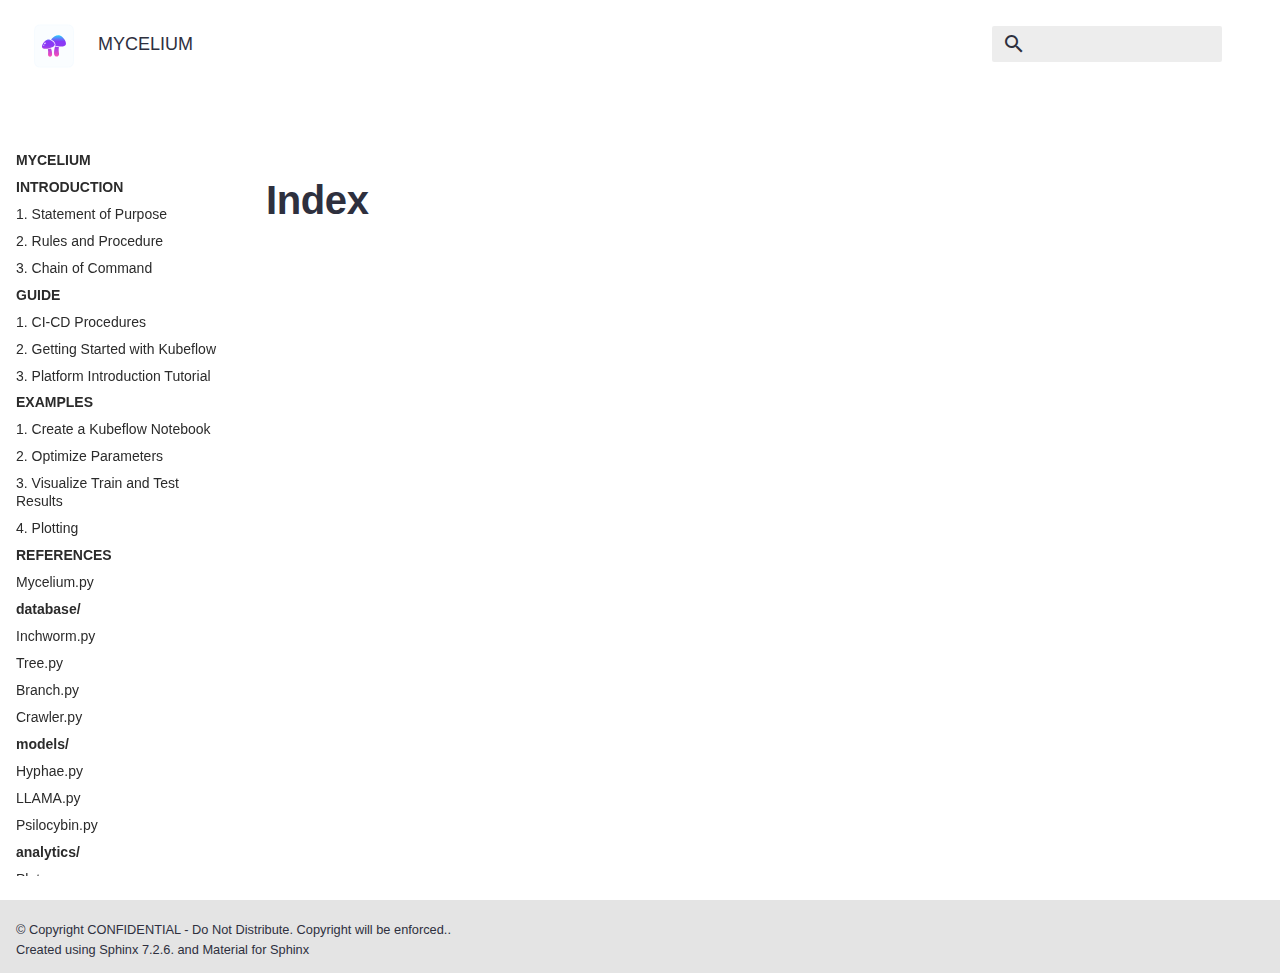
==== commit 938e382f: "Add files via upload" ====
--- a/genindex.html
+++ b/genindex.html
@@ -34,25 +34,25 @@
     </style>
   
 
-  <link rel="stylesheet" href="_static/stylesheets/application.css"/>
-  <link rel="stylesheet" href="_static/stylesheets/application-palette.css"/>
-  <link rel="stylesheet" href="_static/stylesheets/application-fixes.css"/>
-  
-  <link rel="stylesheet" href="_static/fonts/material-icons.css"/>
+  <link rel="stylesheet" href="./_static/stylesheets/application.css"/>
+  <link rel="stylesheet" href="./_static/stylesheets/application-palette.css"/>
+  <link rel="stylesheet" href="./_static/stylesheets/application-fixes.css"/>
+  
+  <link rel="stylesheet" href="./_static/fonts/material-icons.css"/>
   
   <meta name="theme-color" content="#3f51b5">
-  <script src="_static/javascripts/modernizr.js"></script>
+  <script src="./_static/javascripts/modernizr.js"></script>
   
   
   
     <title>Index &#8212; MYCELIUM  documentation</title>
-    <link rel="stylesheet" type="text/css" href="_static/pygments.css?v=83e35b93" />
-    <link rel="stylesheet" type="text/css" href="_static/material.css?v=79c92029" />
-    <link rel="stylesheet" type="text/css" href="_static/_style.css?v=a28cf678" />
-    <link rel="stylesheet" type="text/css" href="_static/_style.css?v=a28cf678" />
-    <script src="_static/documentation_options.js?v=5929fcd5"></script>
-    <script src="_static/doctools.js?v=888ff710"></script>
-    <script src="_static/sphinx_highlight.js?v=dc90522c"></script>
+    <link rel="stylesheet" type="text/css" href="./_static/pygments.css?v=83e35b93" />
+    <link rel="stylesheet" type="text/css" href="./_static/material.css?v=79c92029" />
+    <link rel="stylesheet" type="text/css" href="./_static/_style.css?v=a28cf678" />
+    <link rel="stylesheet" type="text/css" href="./_static/_style.css?v=a28cf678" />
+    <script src="./_static/documentation_options.js?v=5929fcd5"></script>
+    <script src="./_static/doctools.js?v=888ff710"></script>
+    <script src="./_static/sphinx_highlight.js?v=dc90522c"></script>
     <script crossorigin="anonymous" integrity="sha256-Ae2Vz/4ePdIu6ZyI/5ZGsYnb+m0JlOmKPjt6XZ9JJkA=" src="https://cdnjs.cloudflare.com/ajax/libs/require.js/2.3.4/require.min.js"></script>
     <link rel="index" title="Index" href="#" />
     <link rel="search" title="Search" href="search.html" />
@@ -127,7 +127,7 @@
       
       
   
-  <script src="_static/javascripts/version_dropdown.js"></script>
+  <script src="./_static/javascripts/version_dropdown.js"></script>
   <script>
     var json_loc = ""versions.json"",
         target_loc = "../",
@@ -162,7 +162,7 @@
   <label class="md-nav__title md-nav__title--site" for="__drawer">
     <a href="index.html" title="MYCELIUM documentation" class="md-nav__button md-logo">
       
-        <img src="_static/" alt=" logo" width="48" height="48">
+        <img src="./_static/" alt=" logo" width="48" height="48">
       
     </a>
     <a href="index.html"
@@ -411,7 +411,7 @@
       </div>
     </div>
   </footer>
-  <script src="_static/javascripts/application.js"></script>
+  <script src="./_static/javascripts/application.js"></script>
   <script>app.initialize({version: "1.0.4", url: {base: ".."}})</script>
   </body>
 </html>--- a/_static/stylesheets/application.css
+++ b/_static/stylesheets/application.css
@@ -464,9 +464,6 @@
     display:table-cell;
     position:relative;
     vertical-align:top
-}
-.md-flex__cell--shrink{
-    width:0
 }
 .md-flex__cell--stretch{
     display:table;
--- a/_static/_style.css
+++ b/_static/_style.css
@@ -1,5 +1,22 @@
 @charset "utf-8";
+
+:root {
+    --text-color-black: #2e303e; /* Default text color (light mode) */
+    --bg-color-white: #fff; /* Default background color (light mode) */
+    --text-color-light: #2b2b2b;
+    --primary-bg-color: #e4e4e4;
+}
+
+.dark-mode {
+    --bg-color-white: #2e303e; /* Dark mode background color */
+    --text-color-black: #fff; /* Dark mode text color */
+    --text-color-light: #d2d7f99e;
+    --primary-bg-color: #0a314d;
+}
+
  body{
+    background-color: var(--bg-color-white);
+    color: var(--text-color-light);
     font-size:16px;
     max-width:100%;
     font-family:"Poppins", sans-serif
@@ -39,7 +56,7 @@
     font-weight: 700;
     font-size:2.5em;
     margin:.67em 0;
-    color: #000;
+    color: var(--text-color-black);
 }
 
 
@@ -233,9 +250,9 @@
 
 .md-logo{
     background-image:url(mycelium-icon.svg);
-    background-size:cover;
+    background-size:contain;
     background-repeat:no-repeat;
-    width:150% !important;
+    width: 40px !important;
 }
 
 /* img[alt='../_images/ml-ops.png']{
@@ -292,3 +309,64 @@
 div.section dl.field-list dt:first-child {
     display: none;
 }
+
+
+#toggleBtn .dark-icon {
+    display: block;
+    width: 24px;
+    height: 24px;
+    cursor: pointer;
+}
+#toggleBtn .light-icon {
+    display: none;
+    width: 24px;
+    height: 24px;
+    cursor: pointer;
+}
+
+body.dark-mode #toggleBtn .dark-icon {
+    display: none;
+}
+body.dark-mode #toggleBtn .light-icon {
+    display: block;
+    fill: #ffffff80; 
+}
+
+.navheader {
+    display: flex;
+}
+.md-header {
+    height: auto;
+    background-color: var(--bg-color-white) !important;
+    color: var(--text-color-black) !important;
+}
+body.dark-mode .md-header {
+    background-color: var(--primary-bg-color) !important;
+}
+.md-search__form .md-search__input {
+    background-color: rgba(0, 0, 0, .07);
+}
+body.dark-mode .md-search__form .md-search__input {
+    background-color: rgba(255, 255, 255, .14);
+}
+.md-header-nav {
+    padding: 1rem 1.5rem;
+}
+
+body.dark-mode .md-header[data-md-state=shadow] {
+    box-shadow: unset;
+}
+
+.md-footer-nav,
+.md-footer-meta {
+    background-color: var(--primary-bg-color);
+    color: var(--text-color-black);
+}
+
+.md-footer-copyright,
+.md-footer-nav__direction,
+.md-footer-copyright__highlight,
+html .md-footer-meta.md-typeset a {
+    color: var(--text-color-black);
+
+}--- a/_static/_style.css
+++ b/_static/_style.css
@@ -1,5 +1,22 @@
 @charset "utf-8";
+
+:root {
+    --text-color-black: #2e303e; /* Default text color (light mode) */
+    --bg-color-white: #fff; /* Default background color (light mode) */
+    --text-color-light: #2b2b2b;
+    --primary-bg-color: #e4e4e4;
+}
+
+.dark-mode {
+    --bg-color-white: #2e303e; /* Dark mode background color */
+    --text-color-black: #fff; /* Dark mode text color */
+    --text-color-light: #d2d7f99e;
+    --primary-bg-color: #0a314d;
+}
+
  body{
+    background-color: var(--bg-color-white);
+    color: var(--text-color-light);
     font-size:16px;
     max-width:100%;
     font-family:"Poppins", sans-serif
@@ -39,7 +56,7 @@
     font-weight: 700;
     font-size:2.5em;
     margin:.67em 0;
-    color: #000;
+    color: var(--text-color-black);
 }
 
 
@@ -233,9 +250,9 @@
 
 .md-logo{
     background-image:url(mycelium-icon.svg);
-    background-size:cover;
+    background-size:contain;
     background-repeat:no-repeat;
-    width:150% !important;
+    width: 40px !important;
 }
 
 /* img[alt='../_images/ml-ops.png']{
@@ -292,3 +309,64 @@
 div.section dl.field-list dt:first-child {
     display: none;
 }
+
+
+#toggleBtn .dark-icon {
+    display: block;
+    width: 24px;
+    height: 24px;
+    cursor: pointer;
+}
+#toggleBtn .light-icon {
+    display: none;
+    width: 24px;
+    height: 24px;
+    cursor: pointer;
+}
+
+body.dark-mode #toggleBtn .dark-icon {
+    display: none;
+}
+body.dark-mode #toggleBtn .light-icon {
+    display: block;
+    fill: #ffffff80; 
+}
+
+.navheader {
+    display: flex;
+}
+.md-header {
+    height: auto;
+    background-color: var(--bg-color-white) !important;
+    color: var(--text-color-black) !important;
+}
+body.dark-mode .md-header {
+    background-color: var(--primary-bg-color) !important;
+}
+.md-search__form .md-search__input {
+    background-color: rgba(0, 0, 0, .07);
+}
+body.dark-mode .md-search__form .md-search__input {
+    background-color: rgba(255, 255, 255, .14);
+}
+.md-header-nav {
+    padding: 1rem 1.5rem;
+}
+
+body.dark-mode .md-header[data-md-state=shadow] {
+    box-shadow: unset;
+}
+
+.md-footer-nav,
+.md-footer-meta {
+    background-color: var(--primary-bg-color);
+    color: var(--text-color-black);
+}
+
+.md-footer-copyright,
+.md-footer-nav__direction,
+.md-footer-copyright__highlight,
+html .md-footer-meta.md-typeset a {
+    color: var(--text-color-black);
+
+}